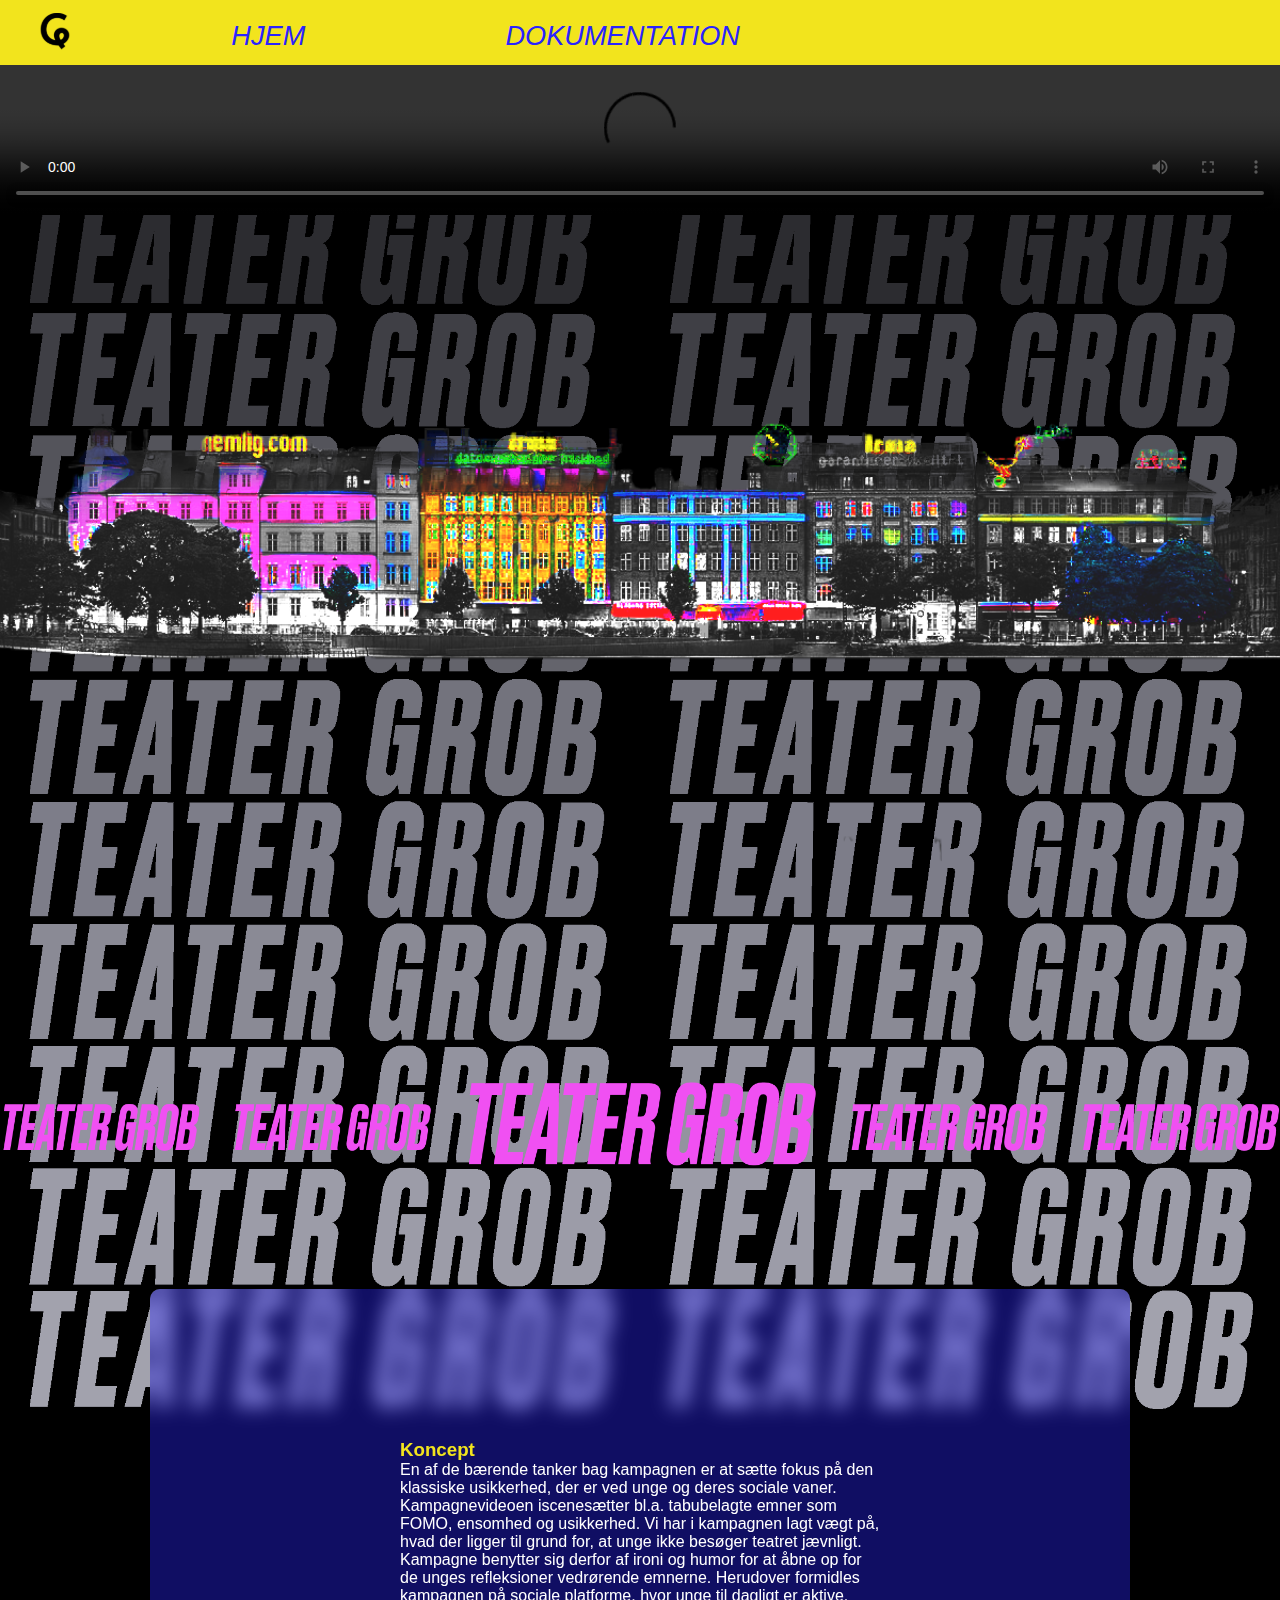
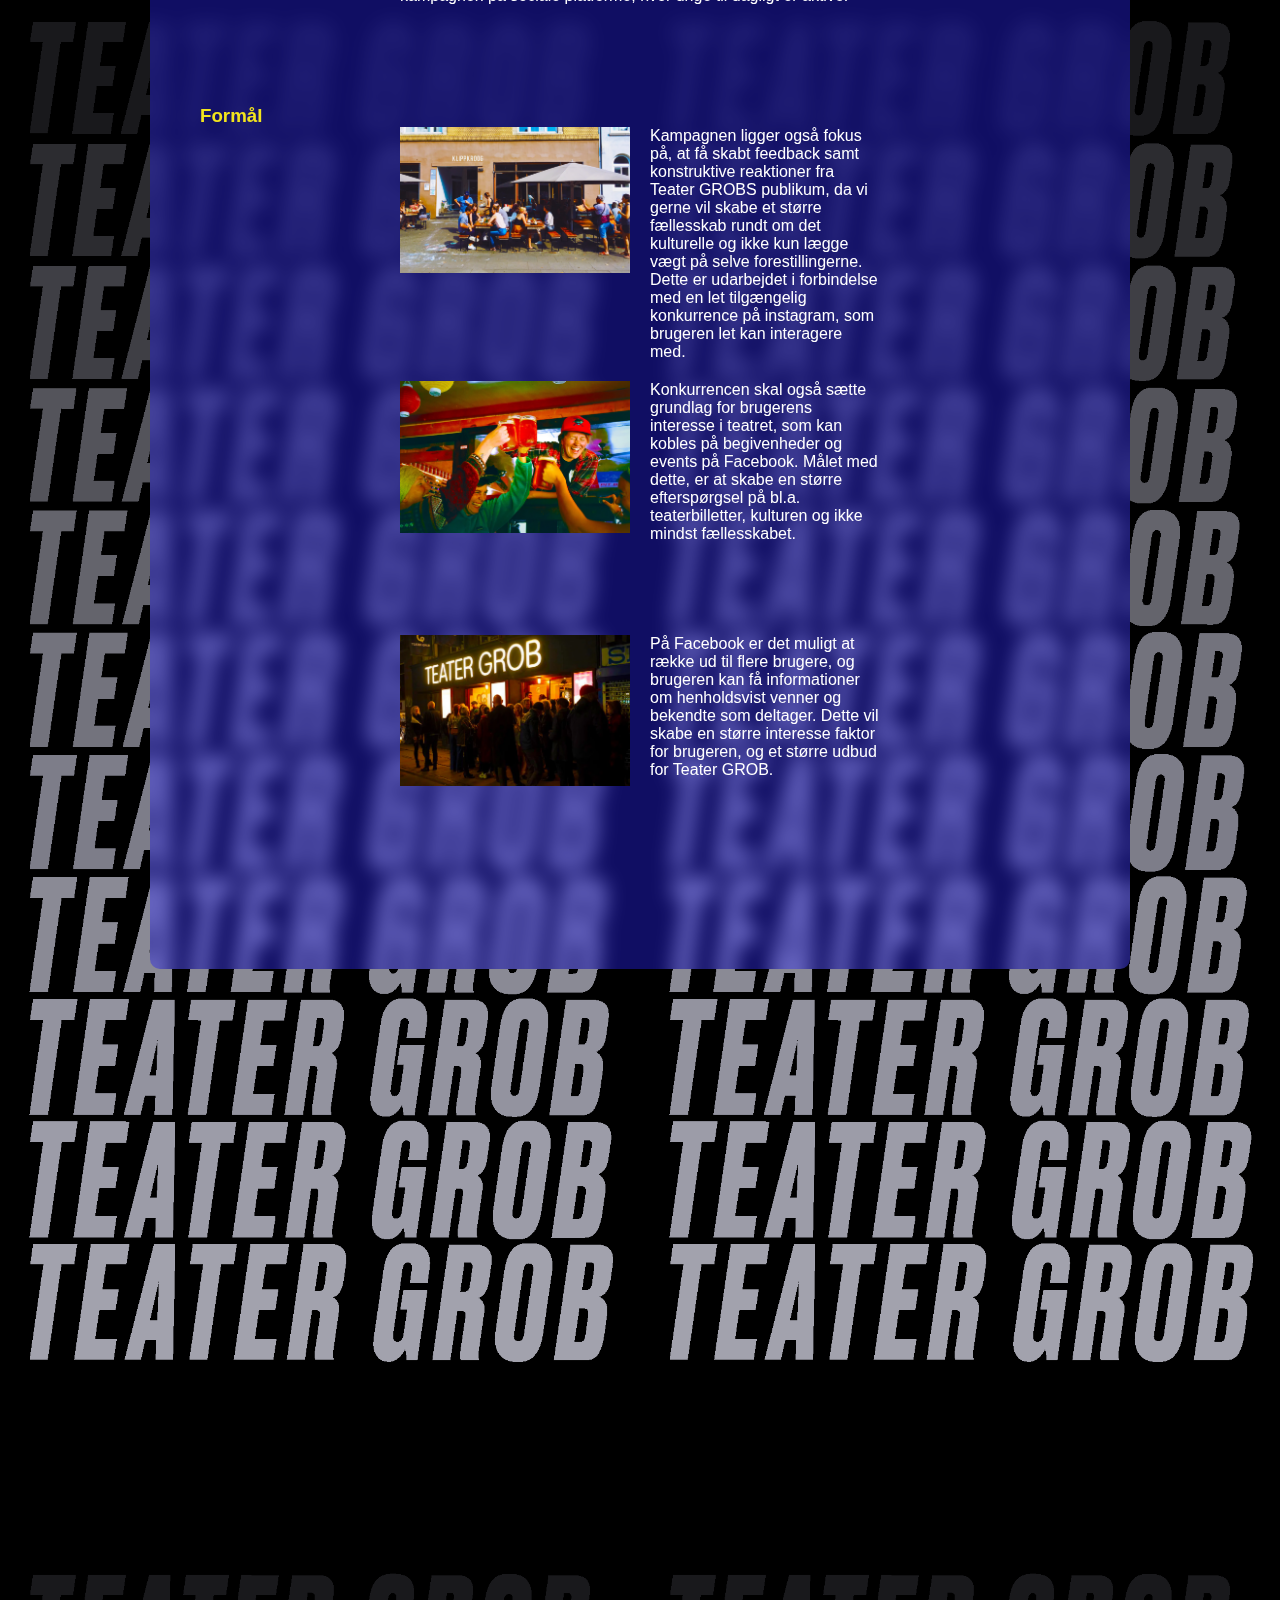
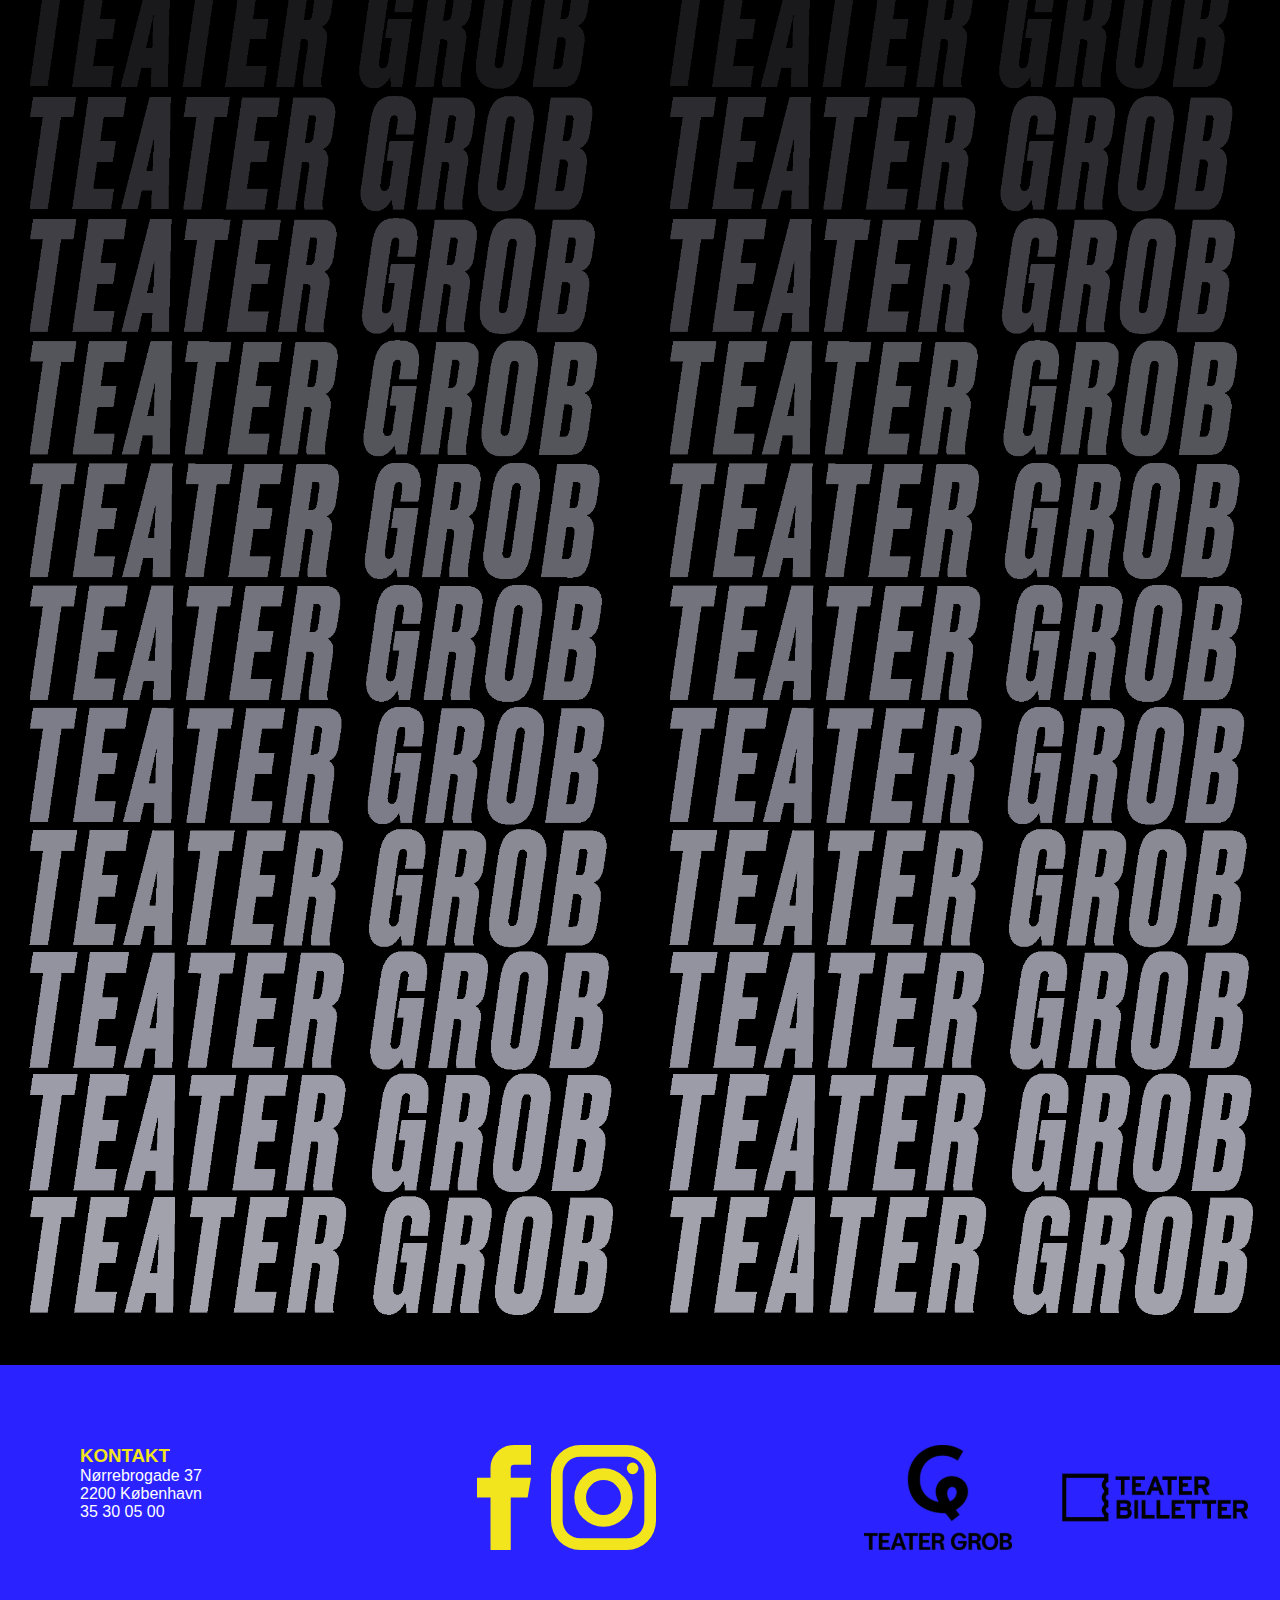
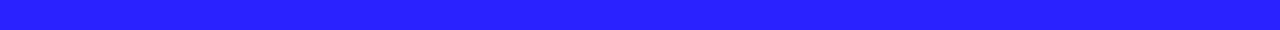
==== index.html @ 8ec913a4 "burgermenu_v2" ====
<!DOCTYPE html>
<html lang="en">
  <head>
    <meta charset="UTF-8" />
    <meta http-equiv="X-UA-Compatible" content="IE=edge" />
    <meta name="viewport" content="width=device-width, initial-scale=1.0" />
    <title>Kampagnesite</title>
    <link rel="stylesheet" href="style.css" />
  </head>
  <body>
    <header class="hiddenHeader">
      <div class="logo">
        <img src="logo.svg" alt="" />
      </div>
      <nav>
        <div id="menuknap">≡</div>
        <ul id="menu" class="hidden">
          <li><a href="index.html">HJEM</a></li>
          <li><a href="dokumentation.html">DOKUMENTATION</a></li>
        </ul>
      </nav>
    </header>

    <section id="kampagne">
      <section id="video">
        <video controls src="kampagne_film.mp4"></video>
        <img src="nbro.png" alt="" />
      </section>

      <img class="titel" src="titel.png" alt="" />

      <section id="indhold">
        <div class="koncept">
          <h3>Koncept</h3>
          <p>
            En af de bærende tanker bag kampagnen er at sætte fokus på den
            klassiske usikkerhed, der er ved unge og deres sociale vaner.
            Kampagnevideoen iscenesætter bl.a. tabubelagte emner som FOMO,
            ensomhed og usikkerhed. Vi har i kampagnen lagt vægt på, hvad der
            ligger til grund for, at unge ikke besøger teatret jævnligt.
            Kampagne benytter sig derfor af ironi og humor for at åbne op for de
            unges refleksioner vedrørende emnerne. Herudover formidles kampagnen
            på sociale platforme, hvor unge til dagligt er aktive.
          </p>
        </div>
        <h3>Formål</h3>
        <div id="container">
          <div class="billede1"><img src="billede1.webp" alt="" /></div>
          <div class="tekst1">
            <p>
              Kampagnen ligger også fokus på, at få skabt feedback samt
              konstruktive reaktioner fra Teater GROBS publikum, da vi gerne vil
              skabe et større fællesskab rundt om det kulturelle og ikke kun
              lægge vægt på selve forestillingerne. Dette er udarbejdet i
              forbindelse med en let tilgængelig konkurrence på instagram, som
              brugeren let kan interagere med.
            </p>
          </div>
          <div class="billede2">
            <img src="billede2.webp" alt="" />
          </div>
          <div class="tekst2">
            <p>
              Konkurrencen skal også sætte grundlag for brugerens interesse i
              teatret, som kan kobles på begivenheder og events på Facebook.
              Målet med dette, er at skabe en større efterspørgsel på bl.a.
              teaterbilletter, kulturen og ikke mindst fællesskabet.
            </p>
          </div>
          <div class="billede3">
            <img src="billede3.webp" alt="" />
          </div>
          <div class="tekst3">
            <p>
              På Facebook er det muligt at række ud til flere brugere, og
              brugeren kan få informationer om henholdsvist venner og bekendte
              som deltager. Dette vil skabe en større interesse faktor for
              brugeren, og et større udbud for Teater GROB.
            </p>
          </div>
        </div>
      </section>
    </section>

    <footer>
      <div id="kontakt">
        <h3>KONTAKT</h3>
        <p>Nørrebrogade 37</p>
        <p>2200 København</p>
        <p>35 30 05 00</p>
      </div>
      <div class="social">
        <img src="facebook2.svg" alt="" />
        <img src="instagram.svg" alt="" />
      </div>
      <div class="logoer">
        <img src="grob_logo.svg" alt="" />
        <img src="teater_billetter.svg" alt="" />
      </div>
    </footer>
    <script src="script.js"></script>
  </body>
</html>
---- style.css ----
/*burgermenu*/
@media (max-width: 600px) {
  .hidden {
    opacity: 0;
    transform: translate(-100%);
  }

  #menu {
    display: inline-block;
    transition: transform 0.3s;
    transform-origin: top right;
  }

  #menuknap {
    font-size: 4rem;
    margin-left: 300px;
  }

  .hiddenHeader {
    height: 80px;
  }
}

@media (min-width: 600px) {
  #menu.hidden {
    transform: translateX(0);
    opacity: 1;
  }

  #menuknap {
    display: none;
  }

  .hiddenHeader {
    height: auto;
  }
}

img {
  max-width: 100%;
}
video {
  max-width: 100%;
}
* {
  margin: 0;
  padding: 0;
  box-sizing: border-box;
}

header {
  display: flex;
  top: 0;
  position: sticky;
  background-color: #f2e41d;
  z-index: 2;
  justify-content: space-between;
}

nav {
  margin-right: 540px;
}

nav ul {
  display: flex;
  list-style-type: none;
  gap: 200px;
  margin-top: 20px;
}

a {
  font-family: Impact, Haettenschweiler, "Arial Narrow Bold", sans-serif;
  font-style: italic;
  text-decoration: none;
  color: #2a23ff;
  font-size: 1.7rem;
}

a:hover {
  font-family: Impact, Haettenschweiler, "Arial Narrow Bold", sans-serif;
  font-style: italic;
  text-decoration: none;
  color: black;
  font-size: 1.7rem;
}

.logo {
  margin-top: 10px;
  margin-bottom: 10px;
  margin-left: 20px;
}

#kampagne {
  width: 100%;
  height: 500vh;
  background-image: url(grob_text.png);
  background-color: black;
  background-size: contain;
  background-size: 50%;
  background-position: 0% 100%;
}
p {
  font-family: "Franklin Gothic Medium", "Arial Narrow", Arial, sans-serif;
}

#video img {
  width: 100%;
}

#video video {
  width: 100%;
}

.titel {
  margin-bottom: 100px;
}
#indhold {
  background-color: rgba(42, 35, 255, 0.8);
  backdrop-filter: blur(10px);
  backdrop-filter: brightness(-16px);
  margin-left: 50px;
  margin-right: 50px;
  padding-bottom: 100px;
  border-radius: 20px;
  padding: 50px;
}
@media (min-width: 900px) {
  #indhold {
    background-color: rgba(42, 35, 255, 0.39);
    backdrop-filter: blur(10px);
    backdrop-filter: brightness(-16px);
    margin-left: 150px;
    margin-right: 150px;
    padding-bottom: 100px;
    border-radius: 10px;
  }

  .koncept {
    padding-bottom: 100px;
    padding-top: 100px;
    padding-left: 200px;
    padding-right: 200px;
  }

  #container {
    display: grid;
    grid-template-columns: 1fr 1fr;
    grid-template-rows: 1fr 1fr 1fr;
    margin-left: 200px;
    margin-right: 200px;
    gap: 20px;
  }
  .billede1 {
    grid-column: 1/2;
    grid-row: 1/2;
  }
  .tekst1 {
    grid-column: 2/3;
    grid-row: 1/2;
  }

  .billede2 {
    grid-column: 1/2;
    grid-row: 2/3;
  }
  .tekst2 {
    grid-column: 2/3;
    grid-row: 2/3;
  }
  .billede3 {
    grid-column: 1/2;
    grid-row: 3/4;
  }
  .tekst3 {
    grid-column: 2/3;
    grid-row: 3/4;
  }
}
footer {
  background-color: #2a23ff;
  padding: 80px;
  color: #f2e41d;
  display: flex;
  justify-content: space-between;
}

.social {
  width: 10%;
  display: flex;
  gap: 20px;
}

.logoer {
  display: flex;
  width: 30%;
  padding-right: 150px;
  gap: 50px;
}

h3 {
  font-family: Impact, Haettenschweiler, "Arial Narrow Bold", sans-serif;

  color: #f2e41d;
}

p {
  color: white;
}
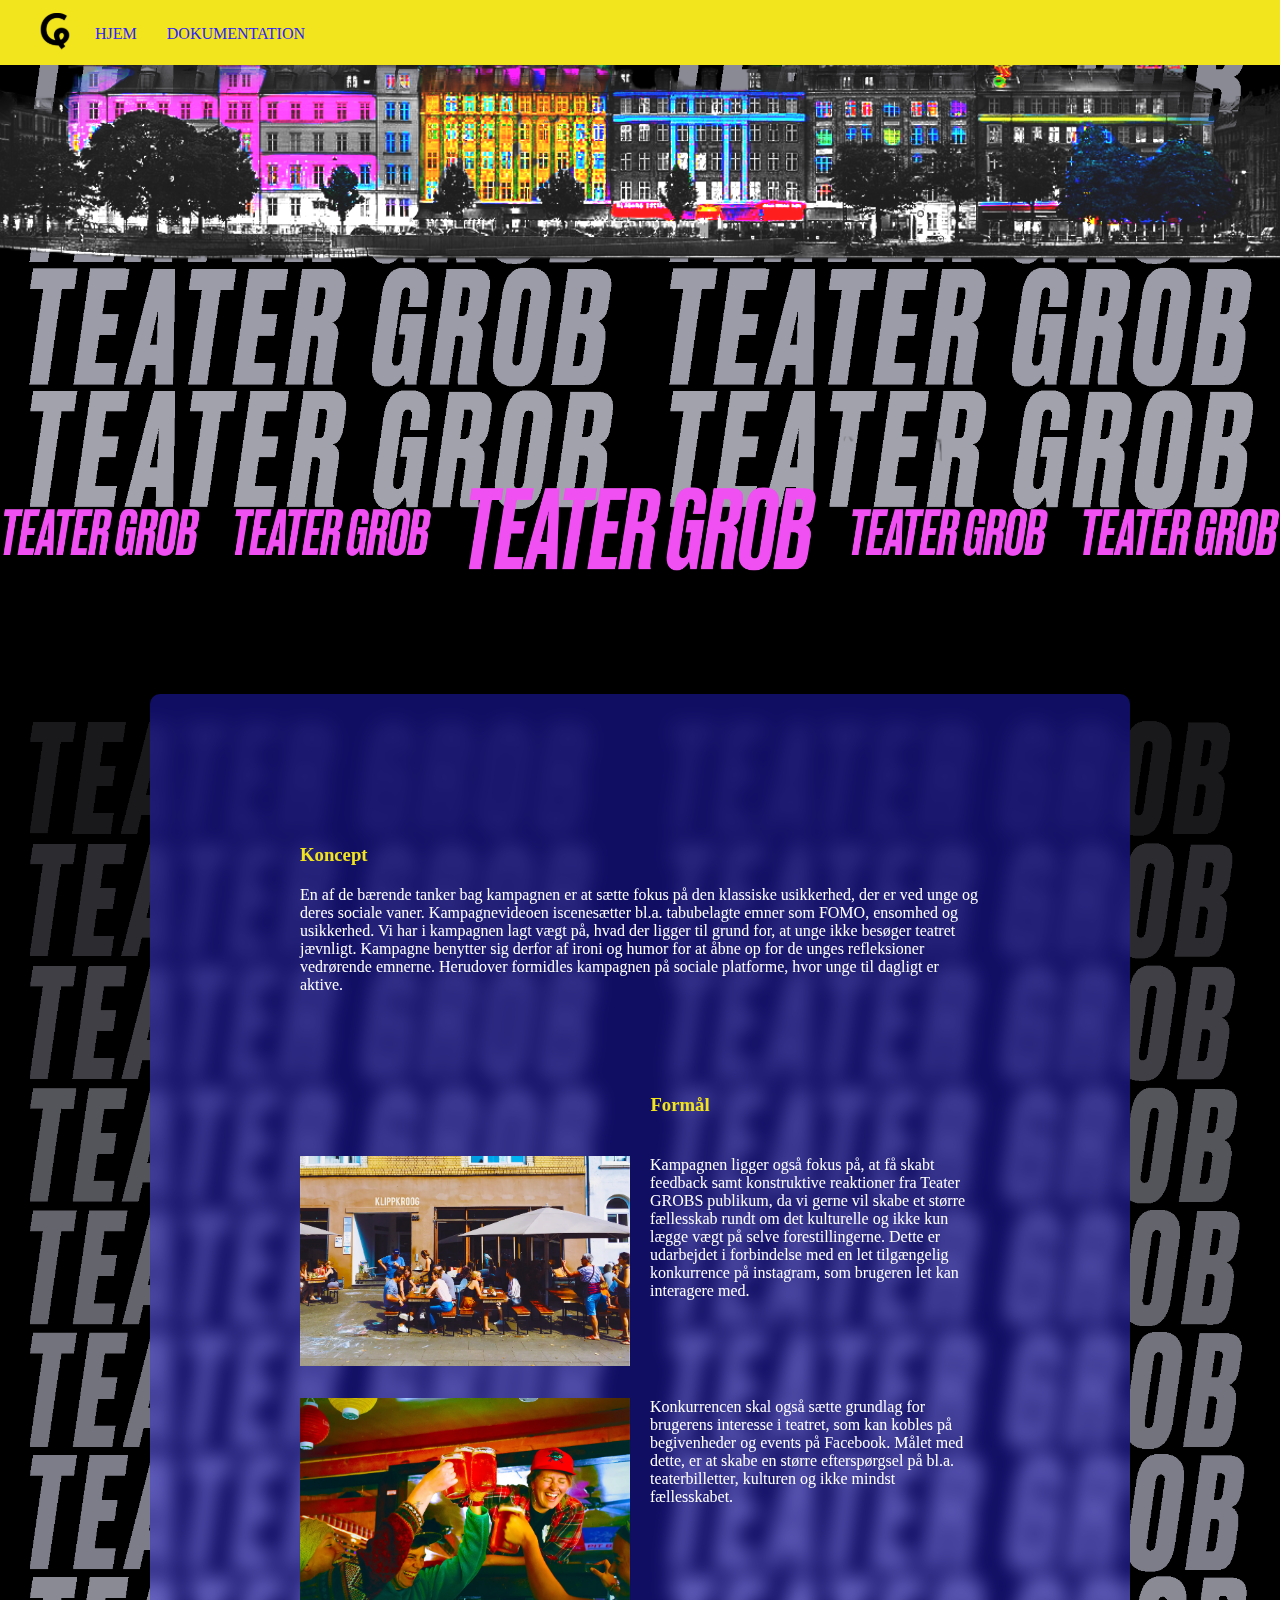
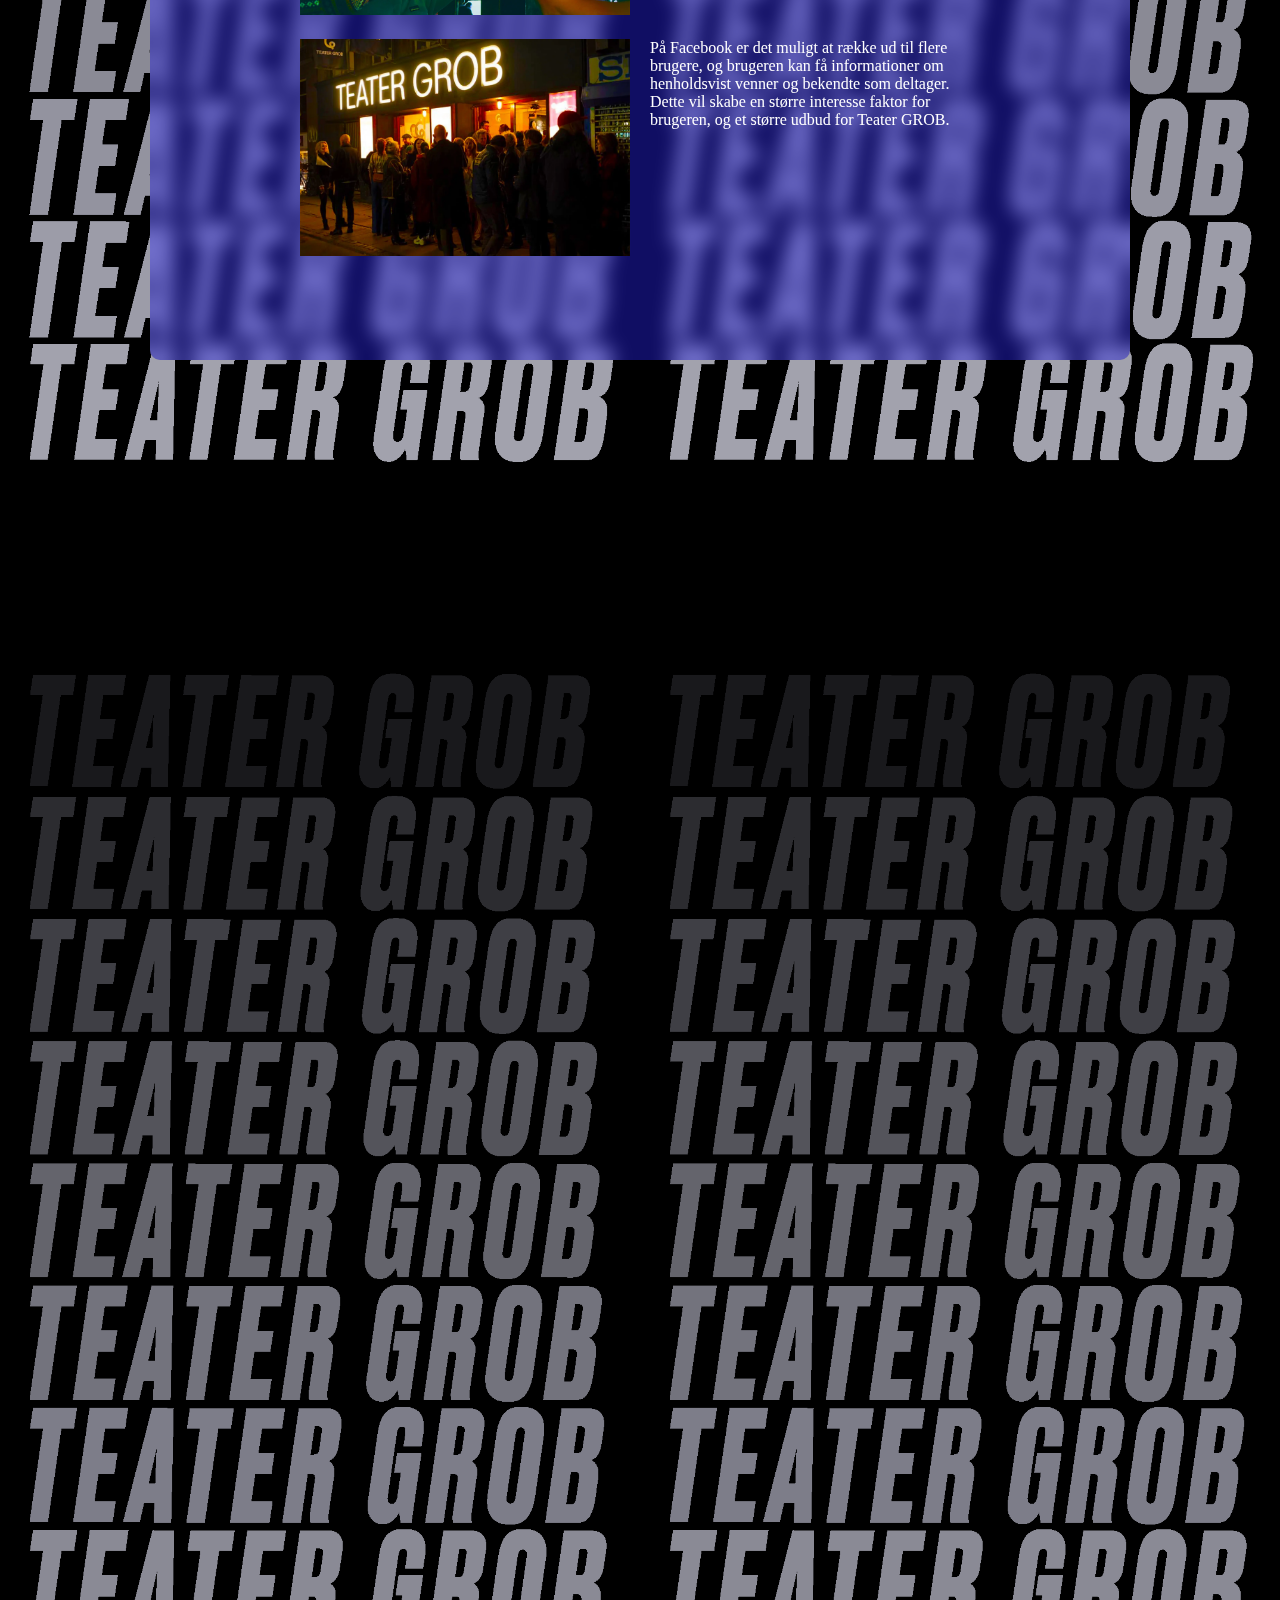
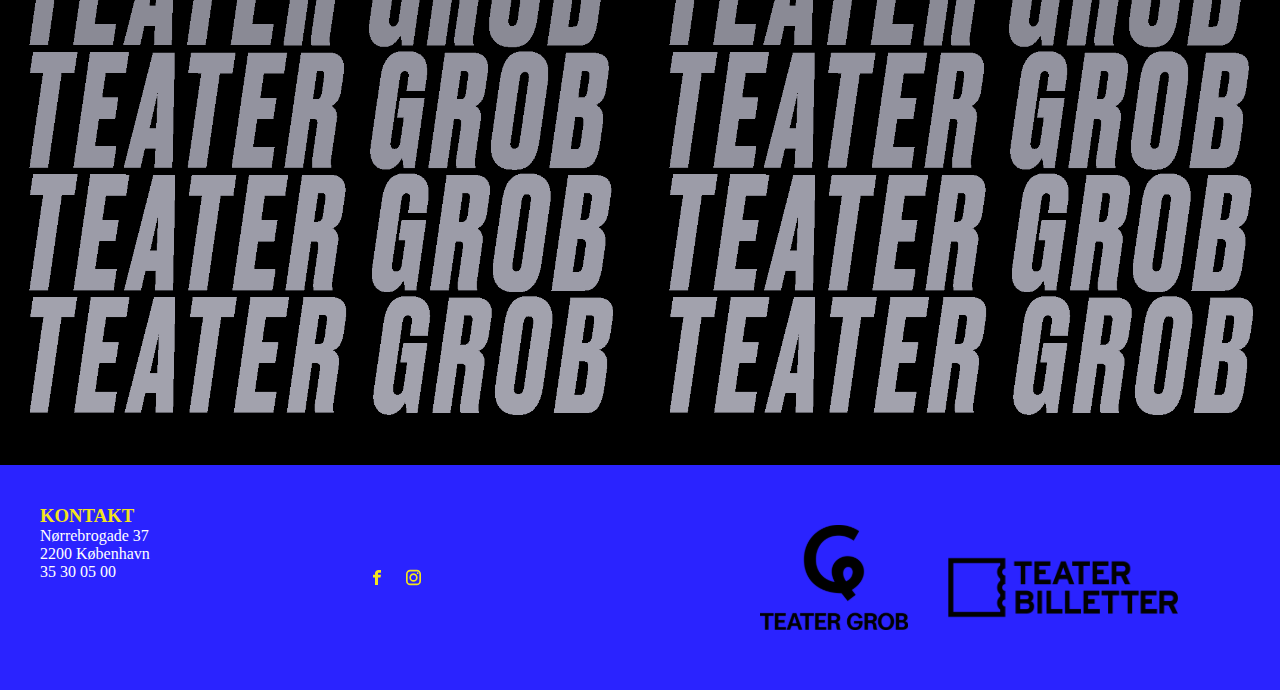
==== commit 5a70b40d: "layout" ====
--- a/index.html
+++ b/index.html
@@ -8,7 +8,7 @@
     <link rel="stylesheet" href="style.css" />
   </head>
   <body>
-    <header class="hiddenHeader">
+    <header>
       <div class="logo">
         <img src="logo.svg" alt="" />
       </div>
@@ -23,8 +23,8 @@
 
     <section id="kampagne">
       <section id="video">
-        <video controls src="kampagne_film.mp4"></video>
-        <img src="nbro.png" alt="" />
+        <video autoplay loop src="kampagne_film.mp4"></video>
+        <img class="splash" src="nbro.png" alt="" />
       </section>
 
       <img class="titel" src="titel.png" alt="" />
@@ -43,7 +43,7 @@
             på sociale platforme, hvor unge til dagligt er aktive.
           </p>
         </div>
-        <h3>Formål</h3>
+        <h3 class="formal">Formål</h3>
         <div id="container">
           <div class="billede1"><img src="billede1.webp" alt="" /></div>
           <div class="tekst1">
@@ -90,12 +90,13 @@
         <p>35 30 05 00</p>
       </div>
       <div class="social">
-        <img src="facebook2.svg" alt="" />
-        <img src="instagram.svg" alt="" />
+        <img class="face" src="facebook2.svg" alt="" />
+        <img class="insta" src="instagram.svg" alt="" />
       </div>
+
       <div class="logoer">
-        <img src="grob_logo.svg" alt="" />
-        <img src="teater_billetter.svg" alt="" />
+        <img class="logo1" src="grob_logo.svg" alt="" />
+        <img class="logo2" src="teater_billetter.svg" alt="" />
       </div>
     </footer>
     <script src="script.js"></script>
--- a/style.css
+++ b/style.css
@@ -10,15 +10,6 @@
     transition: transform 0.3s;
     transform-origin: top right;
   }
-
-  #menuknap {
-    font-size: 4rem;
-    margin-left: 300px;
-  }
-
-  .hiddenHeader {
-    height: 80px;
-  }
 }
 
 @media (min-width: 600px) {
@@ -29,10 +20,6 @@
 
   #menuknap {
     display: none;
-  }
-
-  .hiddenHeader {
-    height: auto;
   }
 }
 
@@ -54,34 +41,18 @@
   position: sticky;
   background-color: #f2e41d;
   z-index: 2;
-  justify-content: space-between;
-}
-
-nav {
-  margin-right: 540px;
 }
 
 nav ul {
   display: flex;
   list-style-type: none;
-  gap: 200px;
-  margin-top: 20px;
+  gap: 30px;
+  margin-top: 25px;
 }
 
 a {
-  font-family: Impact, Haettenschweiler, "Arial Narrow Bold", sans-serif;
-  font-style: italic;
   text-decoration: none;
   color: #2a23ff;
-  font-size: 1.7rem;
-}
-
-a:hover {
-  font-family: Impact, Haettenschweiler, "Arial Narrow Bold", sans-serif;
-  font-style: italic;
-  text-decoration: none;
-  color: black;
-  font-size: 1.7rem;
 }
 
 .logo {
@@ -92,19 +63,18 @@
 
 #kampagne {
   width: 100%;
-  height: 500vh;
+  height: 300vh;
   background-image: url(grob_text.png);
   background-color: black;
   background-size: contain;
   background-size: 50%;
   background-position: 0% 100%;
 }
-p {
-  font-family: "Franklin Gothic Medium", "Arial Narrow", Arial, sans-serif;
-}
-
-#video img {
+
+.splash {
   width: 100%;
+  margin-top: -150px;
+  position: relative;
 }
 
 #video video {
@@ -113,9 +83,10 @@
 
 .titel {
   margin-bottom: 100px;
+  margin-top: -300px;
 }
 #indhold {
-  background-color: rgba(42, 35, 255, 0.8);
+  background-color: rgba(42, 35, 255, 0.39);
   backdrop-filter: blur(10px);
   backdrop-filter: brightness(-16px);
   margin-left: 50px;
@@ -125,6 +96,20 @@
   padding: 50px;
 }
 @media (min-width: 900px) {
+  #kampagne {
+    width: 100%;
+    height: 400vh;
+    background-image: url(grob_text.png);
+    background-color: black;
+    background-size: contain;
+    background-size: 50%;
+    background-position: 0% 100%;
+  }
+  .splash {
+    width: 100%;
+    margin-top: -400px;
+    position: relative;
+  }
   #indhold {
     background-color: rgba(42, 35, 255, 0.39);
     backdrop-filter: blur(10px);
@@ -138,16 +123,25 @@
   .koncept {
     padding-bottom: 100px;
     padding-top: 100px;
-    padding-left: 200px;
-    padding-right: 200px;
+    padding-left: 100px;
+    padding-right: 100px;
+  }
+  .koncept h3 {
+    padding-bottom: 20px;
+  }
+
+  .formal {
+    text-align: center;
+    padding-left: 80px;
+    padding-bottom: 40px;
   }
 
   #container {
     display: grid;
     grid-template-columns: 1fr 1fr;
     grid-template-rows: 1fr 1fr 1fr;
-    margin-left: 200px;
-    margin-right: 200px;
+    margin-left: 100px;
+    margin-right: 100px;
     gap: 20px;
   }
   .billede1 {
@@ -176,30 +170,102 @@
     grid-row: 3/4;
   }
 }
+@media (max-width: 900px) {
+  .formal {
+    padding-top: 80px;
+    padding-bottom: 10px;
+  }
+
+  .koncept h3 {
+    padding-bottom: 10px;
+  }
+  .billede1 {
+    padding-top: 20px;
+  }
+  .tekst1 {
+    padding-top: 10px;
+  }
+
+  .billede2 {
+    padding-top: 50px;
+  }
+  .tekst2 {
+    padding-top: 10px;
+  }
+  .billede3 {
+    padding-top: 50px;
+  }
+  .tekst3 {
+    padding-top: 10px;
+  }
+}
+
+@media (min-width: 900px) {
+  footer {
+    background-color: #2a23ff;
+    padding: 80px;
+    color: #f2e41d;
+    display: flex;
+    justify-content: space-between;
+  }
+
+  .kontakt {
+    margin-top: 20px;
+  }
+
+  .social {
+    display: flex;
+    gap: 15px;
+    margin-left: -10px;
+  }
+
+  .face {
+    width: 20%;
+  }
+
+  .insta {
+    width: 40%;
+  }
+
+  .logoer {
+    display: flex;
+    padding-right: 250px;
+    gap: 40px;
+  }
+}
+
 footer {
   background-color: #2a23ff;
-  padding: 80px;
+  padding: 40px;
   color: #f2e41d;
+}
+
+#kontakt {
+  padding-bottom: 20px;
+}
+
+.social {
+}
+
+.face {
+  width: 5%;
+}
+
+.insta {
+  width: 10%;
+  margin-left: 10px;
+}
+.logoer {
+  width: 40%;
+  margin-top: 20px;
   display: flex;
-  justify-content: space-between;
-}
-
-.social {
-  width: 10%;
-  display: flex;
-  gap: 20px;
-}
-
-.logoer {
-  display: flex;
-  width: 30%;
-  padding-right: 150px;
-  gap: 50px;
-}
-
+  gap: 40px;
+}
+
+.logo1 {
+  margin-bottom: 20px;
+}
 h3 {
-  font-family: Impact, Haettenschweiler, "Arial Narrow Bold", sans-serif;
-
   color: #f2e41d;
 }
 
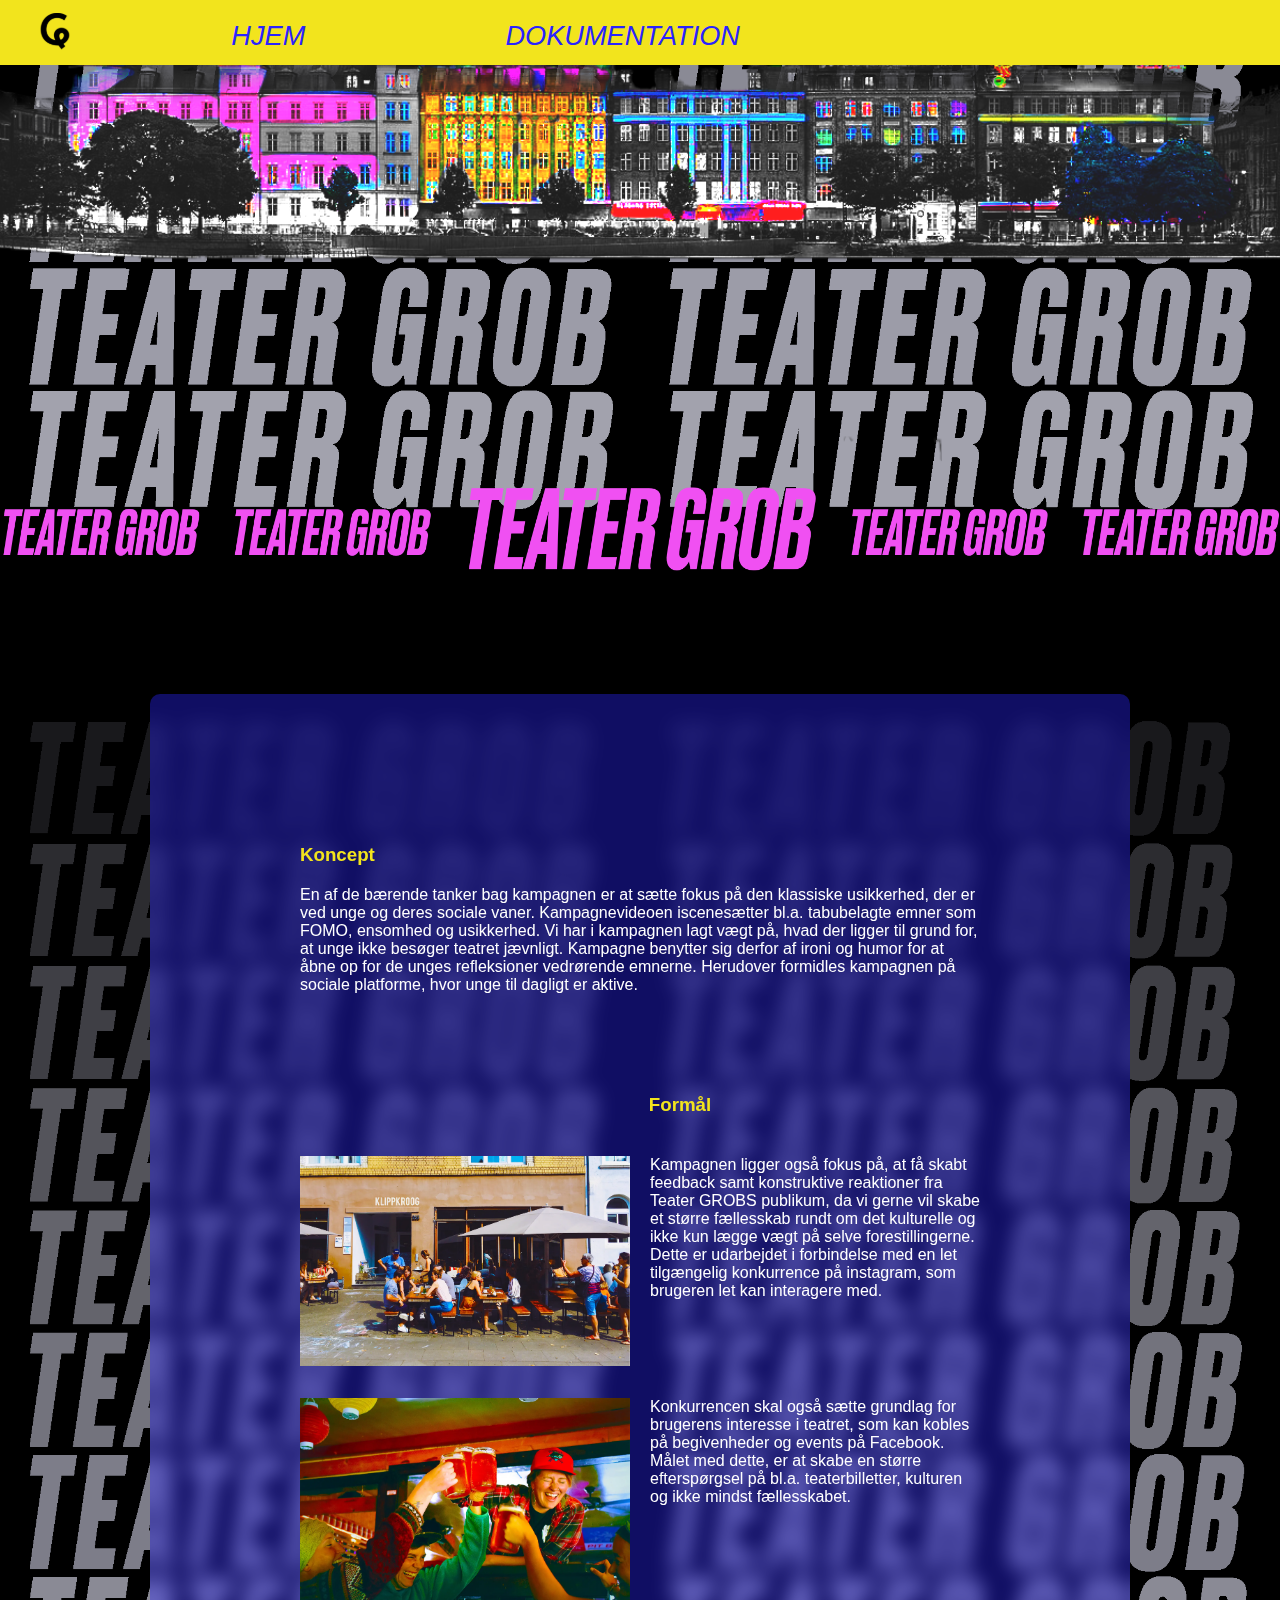
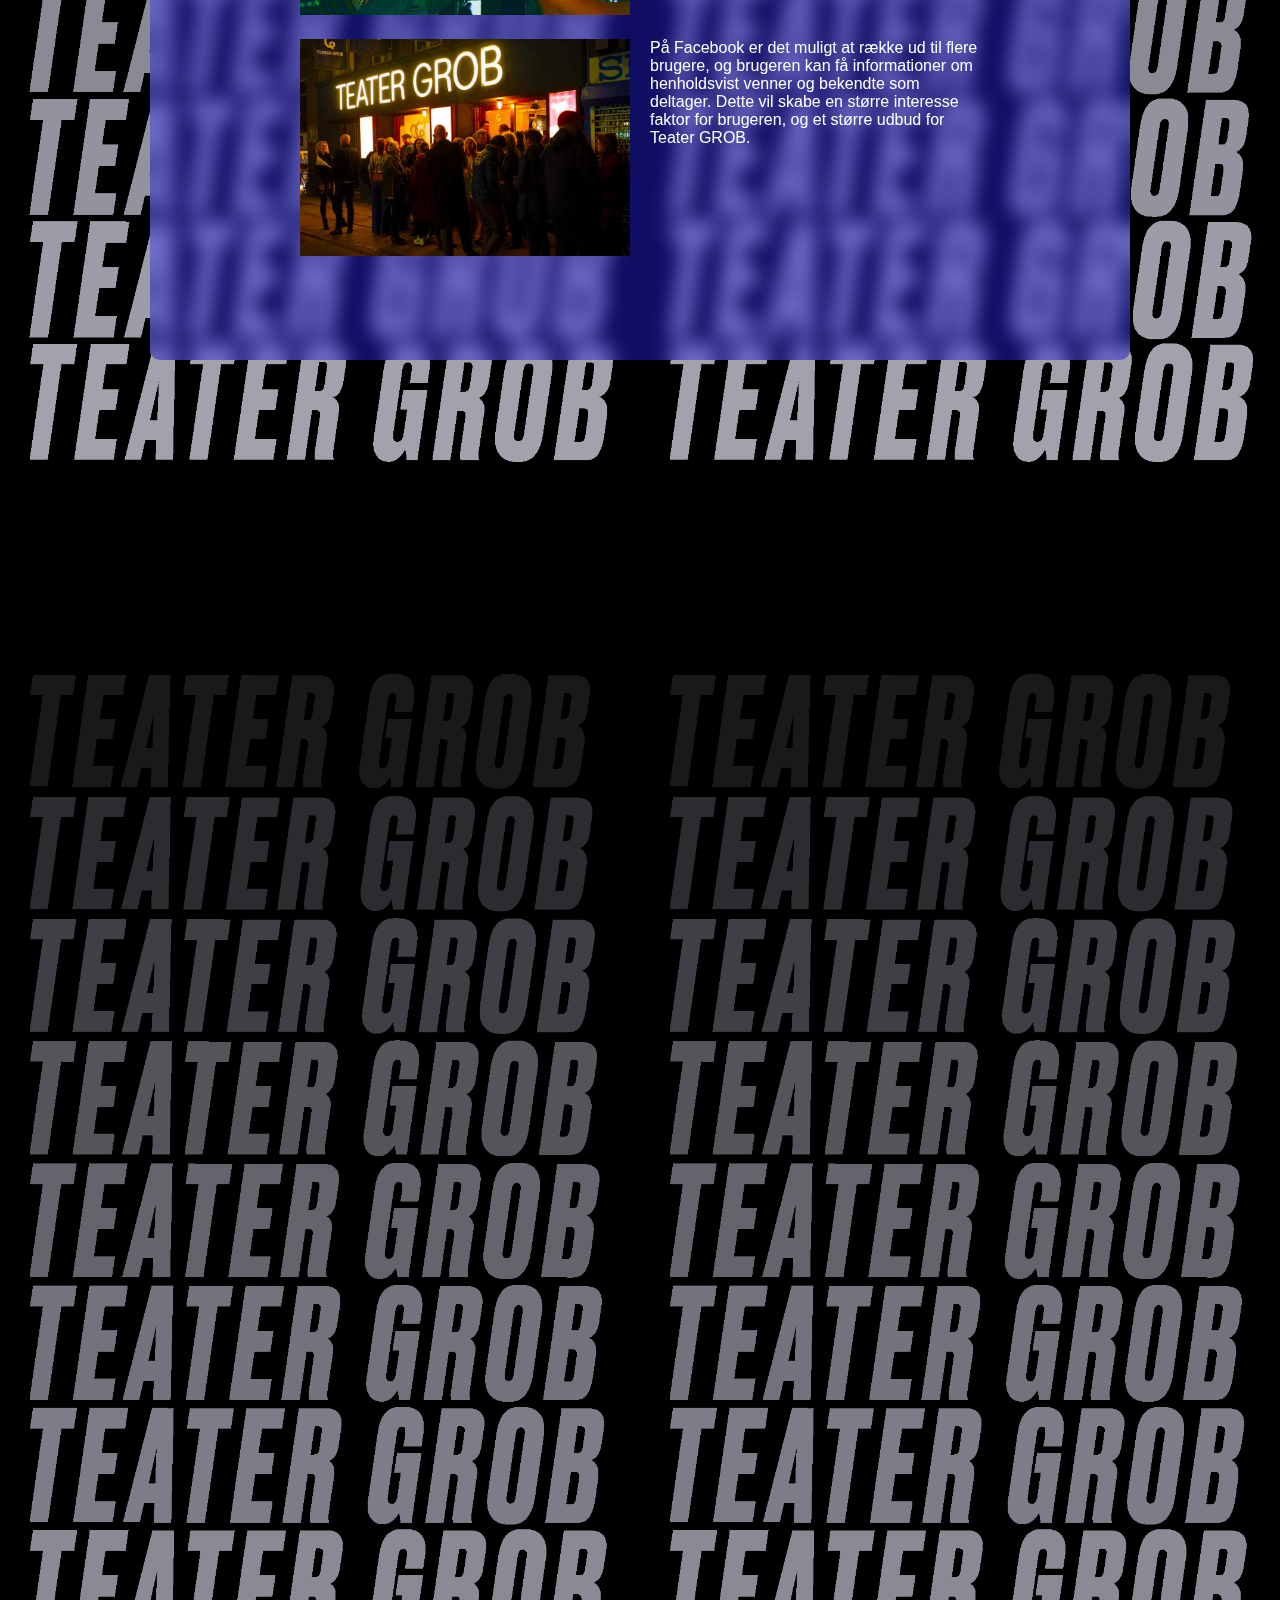
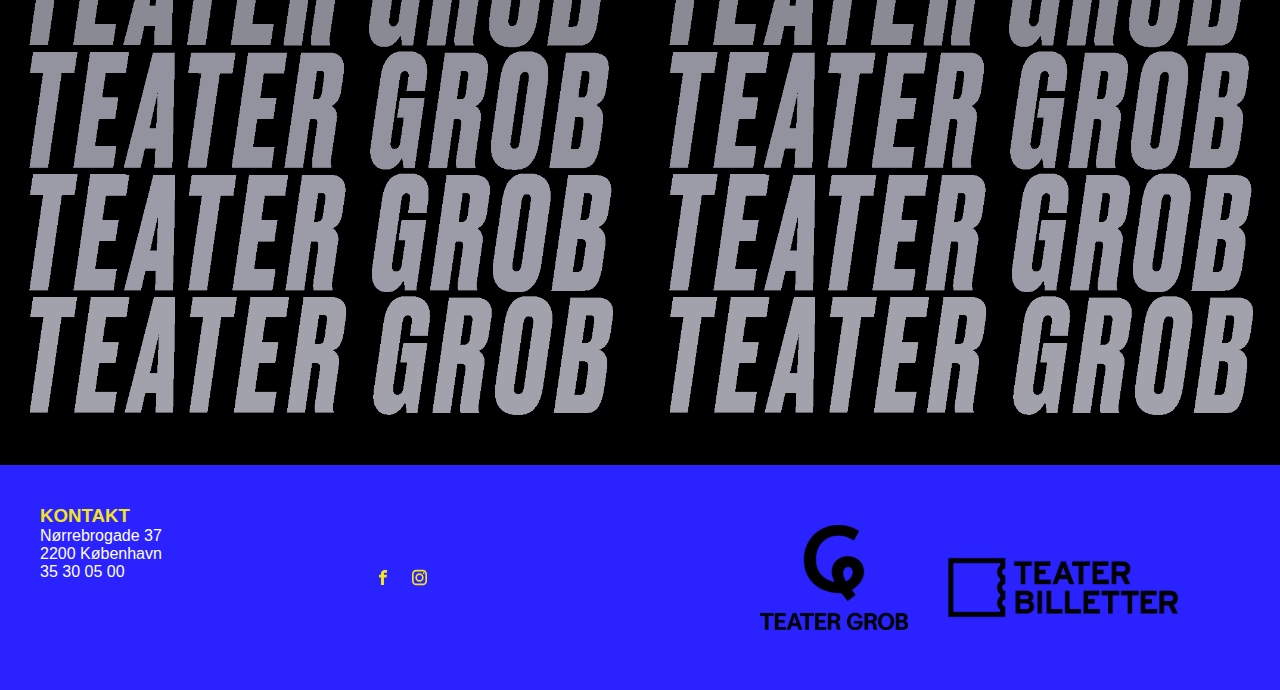
==== commit 4a25cea9: "Merge branch 'master' of https://github.com/Robi1926/brugercentreret_design" ====
--- a/index.html
+++ b/index.html
@@ -8,7 +8,7 @@
     <link rel="stylesheet" href="style.css" />
   </head>
   <body>
-    <header>
+    <header class="hiddenHeader">
       <div class="logo">
         <img src="logo.svg" alt="" />
       </div>
--- a/style.css
+++ b/style.css
@@ -10,6 +10,15 @@
     transition: transform 0.3s;
     transform-origin: top right;
   }
+
+  #menuknap {
+    font-size: 4rem;
+    margin-left: 300px;
+  }
+
+  .hiddenHeader {
+    height: 80px;
+  }
 }
 
 @media (min-width: 600px) {
@@ -20,6 +29,10 @@
 
   #menuknap {
     display: none;
+  }
+
+  .hiddenHeader {
+    height: auto;
   }
 }
 
@@ -41,18 +54,34 @@
   position: sticky;
   background-color: #f2e41d;
   z-index: 2;
+  justify-content: space-between;
+}
+
+nav {
+  margin-right: 540px;
 }
 
 nav ul {
   display: flex;
   list-style-type: none;
-  gap: 30px;
-  margin-top: 25px;
+  gap: 200px;
+  margin-top: 20px;
 }
 
 a {
+  font-family: Impact, Haettenschweiler, "Arial Narrow Bold", sans-serif;
+  font-style: italic;
   text-decoration: none;
   color: #2a23ff;
+  font-size: 1.7rem;
+}
+
+a:hover {
+  font-family: Impact, Haettenschweiler, "Arial Narrow Bold", sans-serif;
+  font-style: italic;
+  text-decoration: none;
+  color: black;
+  font-size: 1.7rem;
 }
 
 .logo {
@@ -69,6 +98,9 @@
   background-size: contain;
   background-size: 50%;
   background-position: 0% 100%;
+}
+p {
+  font-family: "Franklin Gothic Medium", "Arial Narrow", Arial, sans-serif;
 }
 
 .splash {
@@ -266,6 +298,8 @@
   margin-bottom: 20px;
 }
 h3 {
+  font-family: Impact, Haettenschweiler, "Arial Narrow Bold", sans-serif;
+
   color: #f2e41d;
 }
 
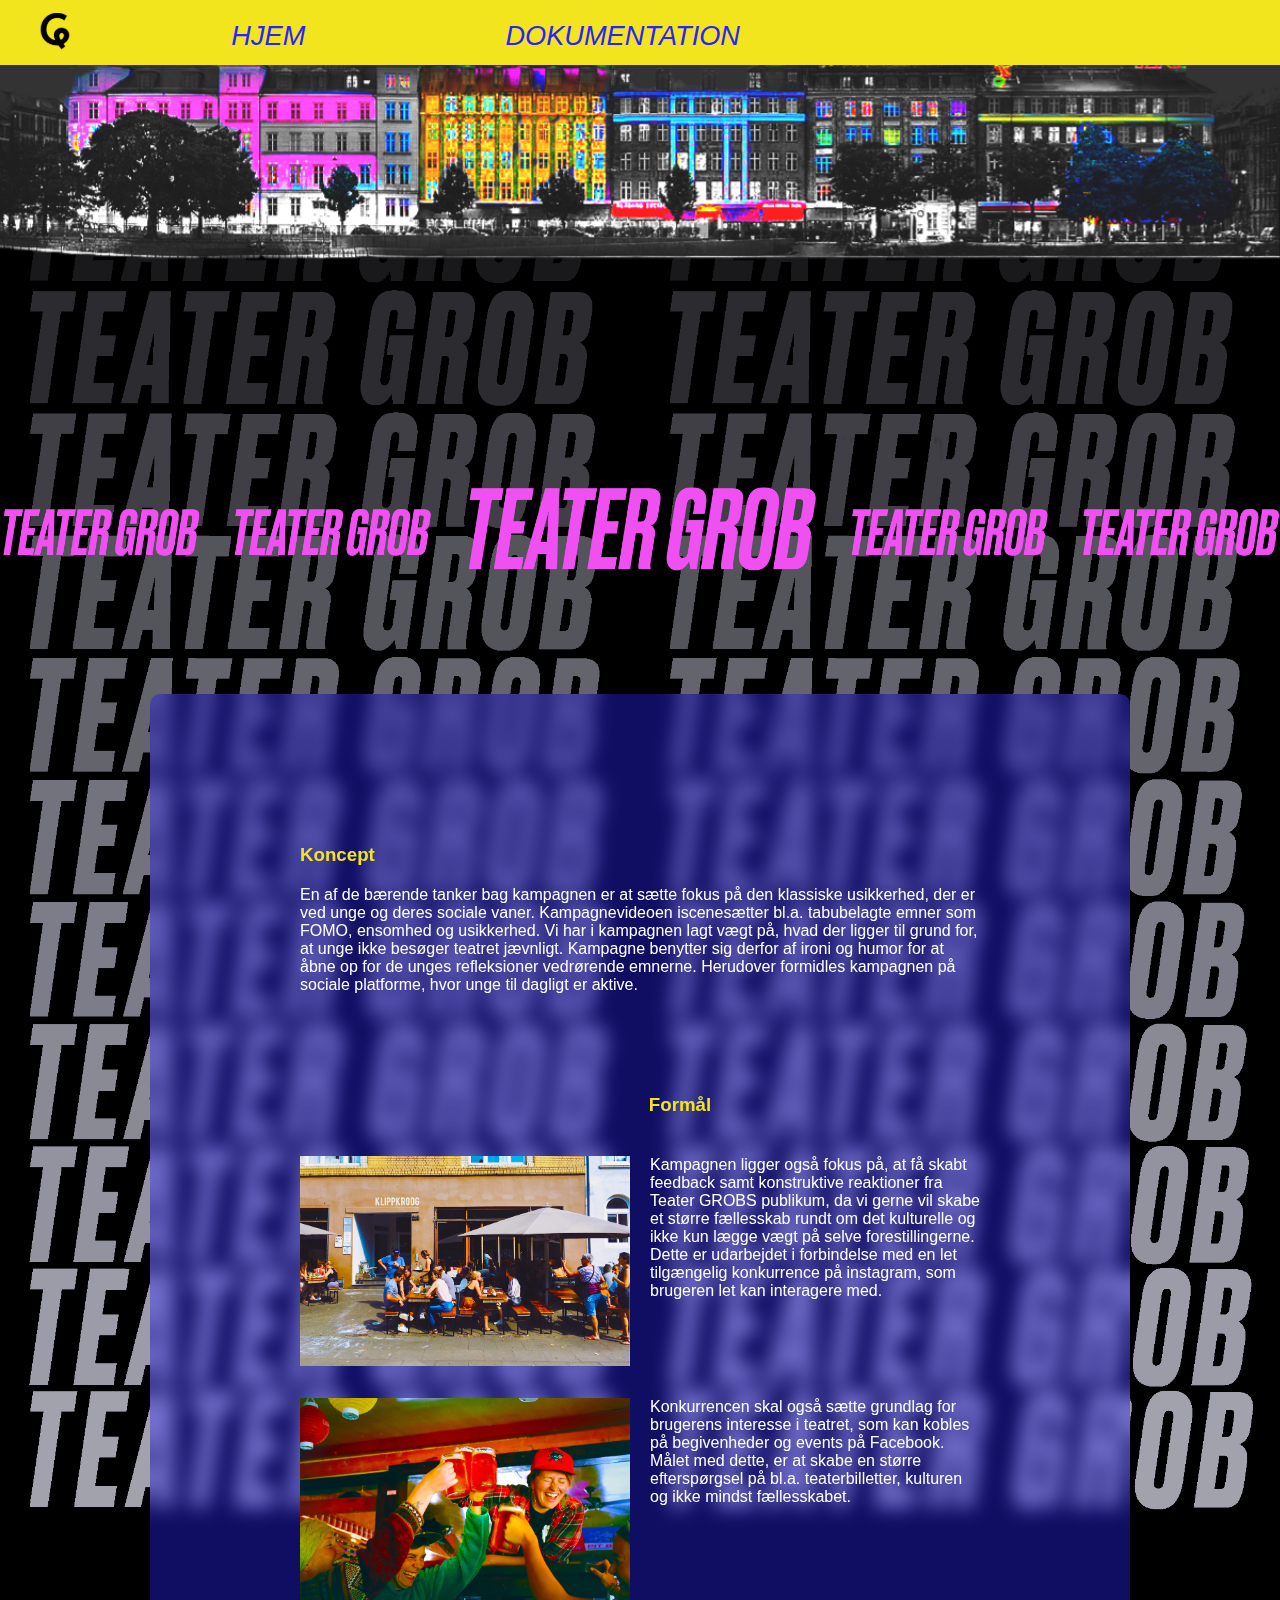
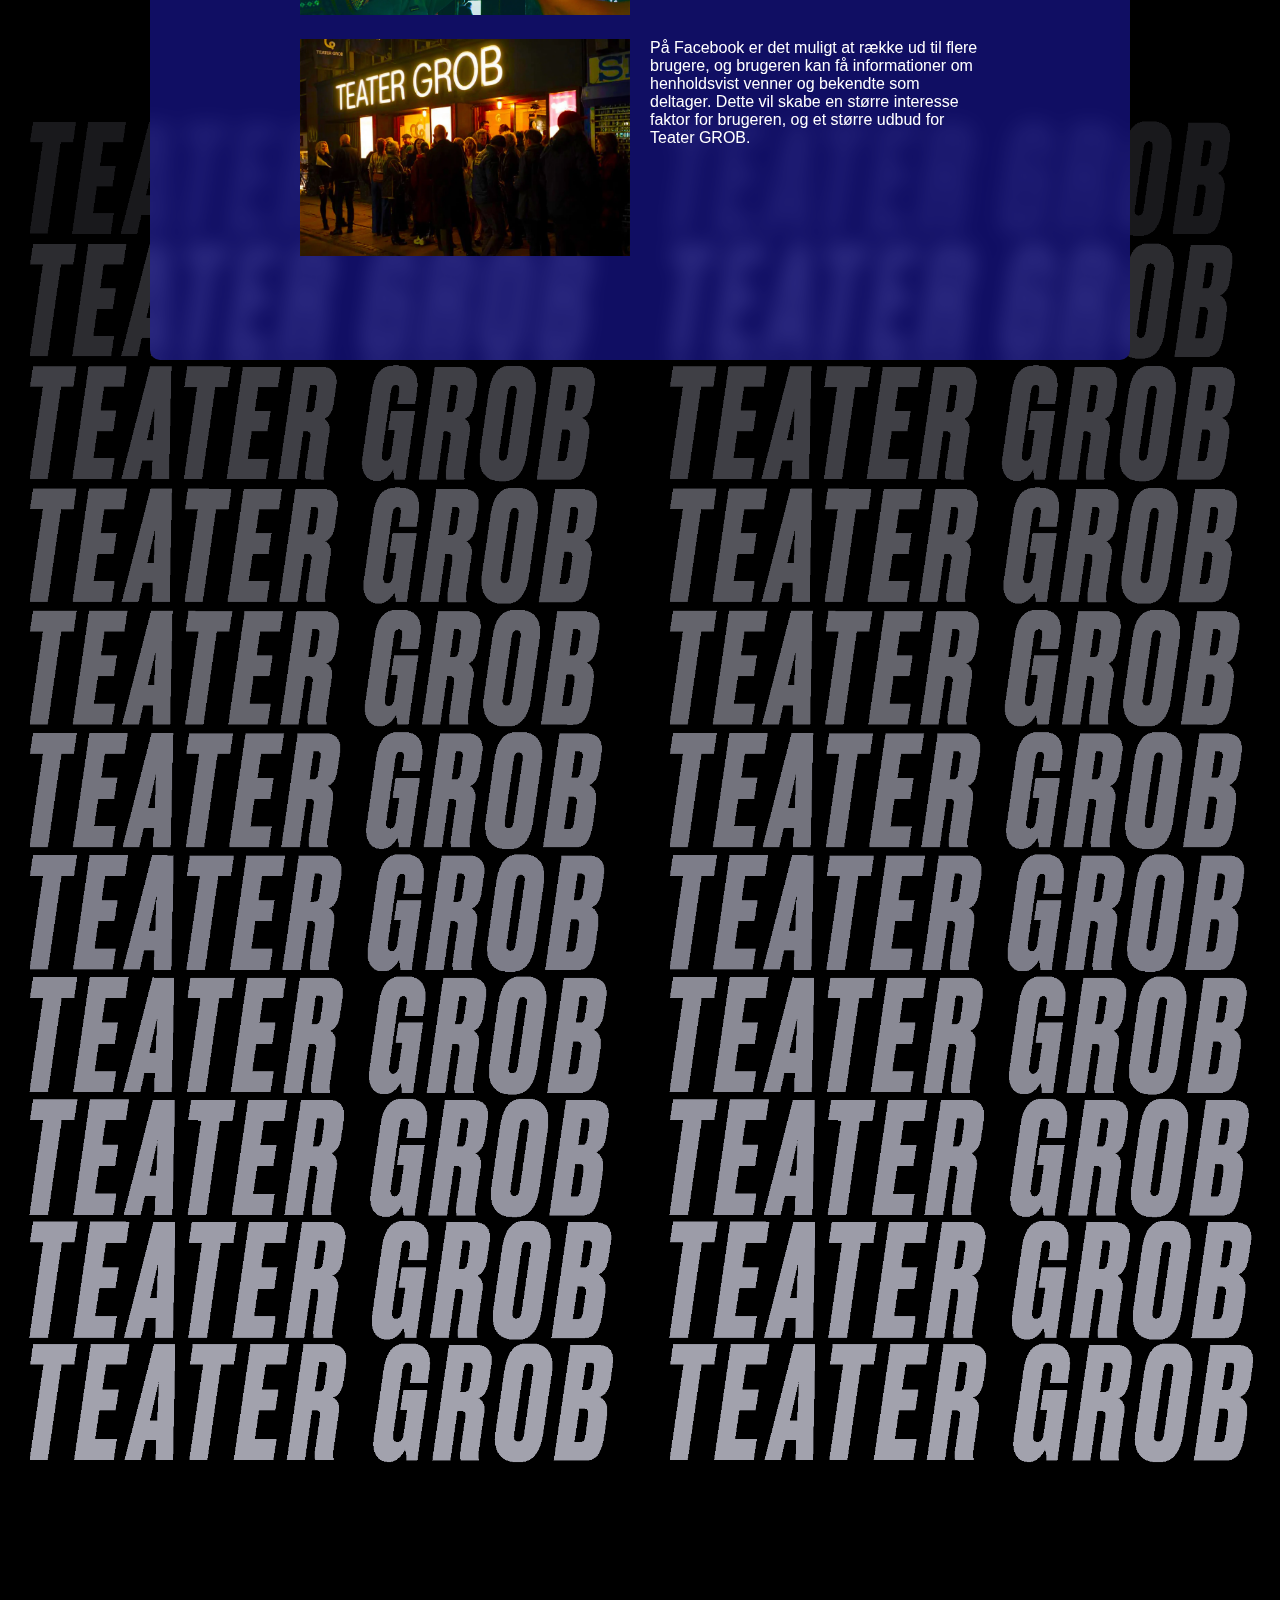
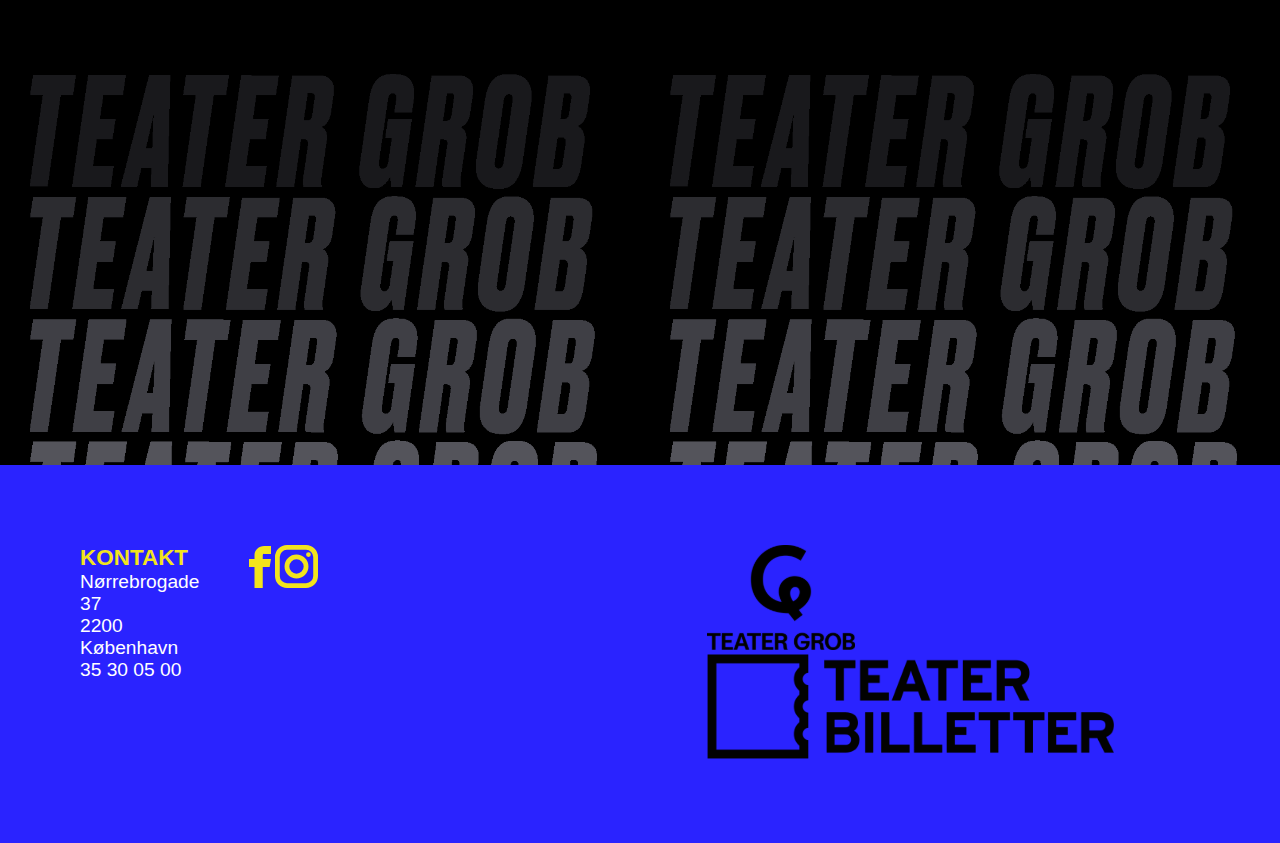
==== commit 0945d893: "footer" ====
--- a/index.html
+++ b/index.html
@@ -23,62 +23,64 @@
 
     <section id="kampagne">
       <section id="video">
-        <video autoplay loop src="kampagne_film.mp4"></video>
+        <video controls src="kampagne_film.mp4"></video>
         <img class="splash" src="nbro.png" alt="" />
       </section>
 
-      <img class="titel" src="titel.png" alt="" />
+      <section class="baggrund">
+        <img class="titel" src="titel.png" alt="" />
 
-      <section id="indhold">
-        <div class="koncept">
-          <h3>Koncept</h3>
-          <p>
-            En af de bærende tanker bag kampagnen er at sætte fokus på den
-            klassiske usikkerhed, der er ved unge og deres sociale vaner.
-            Kampagnevideoen iscenesætter bl.a. tabubelagte emner som FOMO,
-            ensomhed og usikkerhed. Vi har i kampagnen lagt vægt på, hvad der
-            ligger til grund for, at unge ikke besøger teatret jævnligt.
-            Kampagne benytter sig derfor af ironi og humor for at åbne op for de
-            unges refleksioner vedrørende emnerne. Herudover formidles kampagnen
-            på sociale platforme, hvor unge til dagligt er aktive.
-          </p>
-        </div>
-        <h3 class="formal">Formål</h3>
-        <div id="container">
-          <div class="billede1"><img src="billede1.webp" alt="" /></div>
-          <div class="tekst1">
+        <section id="indhold">
+          <div class="koncept">
+            <h3>Koncept</h3>
             <p>
-              Kampagnen ligger også fokus på, at få skabt feedback samt
-              konstruktive reaktioner fra Teater GROBS publikum, da vi gerne vil
-              skabe et større fællesskab rundt om det kulturelle og ikke kun
-              lægge vægt på selve forestillingerne. Dette er udarbejdet i
-              forbindelse med en let tilgængelig konkurrence på instagram, som
-              brugeren let kan interagere med.
+              En af de bærende tanker bag kampagnen er at sætte fokus på den
+              klassiske usikkerhed, der er ved unge og deres sociale vaner.
+              Kampagnevideoen iscenesætter bl.a. tabubelagte emner som FOMO,
+              ensomhed og usikkerhed. Vi har i kampagnen lagt vægt på, hvad der
+              ligger til grund for, at unge ikke besøger teatret jævnligt.
+              Kampagne benytter sig derfor af ironi og humor for at åbne op for
+              de unges refleksioner vedrørende emnerne. Herudover formidles
+              kampagnen på sociale platforme, hvor unge til dagligt er aktive.
             </p>
           </div>
-          <div class="billede2">
-            <img src="billede2.webp" alt="" />
+          <h3 class="formal">Formål</h3>
+          <div id="container">
+            <div class="billede1"><img src="billede1.webp" alt="" /></div>
+            <div class="tekst1">
+              <p>
+                Kampagnen ligger også fokus på, at få skabt feedback samt
+                konstruktive reaktioner fra Teater GROBS publikum, da vi gerne
+                vil skabe et større fællesskab rundt om det kulturelle og ikke
+                kun lægge vægt på selve forestillingerne. Dette er udarbejdet i
+                forbindelse med en let tilgængelig konkurrence på instagram, som
+                brugeren let kan interagere med.
+              </p>
+            </div>
+            <div class="billede2">
+              <img src="billede2.webp" alt="" />
+            </div>
+            <div class="tekst2">
+              <p>
+                Konkurrencen skal også sætte grundlag for brugerens interesse i
+                teatret, som kan kobles på begivenheder og events på Facebook.
+                Målet med dette, er at skabe en større efterspørgsel på bl.a.
+                teaterbilletter, kulturen og ikke mindst fællesskabet.
+              </p>
+            </div>
+            <div class="billede3">
+              <img src="billede3.webp" alt="" />
+            </div>
+            <div class="tekst3">
+              <p>
+                På Facebook er det muligt at række ud til flere brugere, og
+                brugeren kan få informationer om henholdsvist venner og bekendte
+                som deltager. Dette vil skabe en større interesse faktor for
+                brugeren, og et større udbud for Teater GROB.
+              </p>
+            </div>
           </div>
-          <div class="tekst2">
-            <p>
-              Konkurrencen skal også sætte grundlag for brugerens interesse i
-              teatret, som kan kobles på begivenheder og events på Facebook.
-              Målet med dette, er at skabe en større efterspørgsel på bl.a.
-              teaterbilletter, kulturen og ikke mindst fællesskabet.
-            </p>
-          </div>
-          <div class="billede3">
-            <img src="billede3.webp" alt="" />
-          </div>
-          <div class="tekst3">
-            <p>
-              På Facebook er det muligt at række ud til flere brugere, og
-              brugeren kan få informationer om henholdsvist venner og bekendte
-              som deltager. Dette vil skabe en større interesse faktor for
-              brugeren, og et større udbud for Teater GROB.
-            </p>
-          </div>
-        </div>
+        </section>
       </section>
     </section>
 
--- a/style.css
+++ b/style.css
@@ -97,7 +97,7 @@
   background-color: black;
   background-size: contain;
   background-size: 50%;
-  background-position: 0% 100%;
+  background-position: 0% 80%;
 }
 p {
   font-family: "Franklin Gothic Medium", "Arial Narrow", Arial, sans-serif;
@@ -135,7 +135,7 @@
     background-color: black;
     background-size: contain;
     background-size: 50%;
-    background-position: 0% 100%;
+    background-position: 0% 73%;
   }
   .splash {
     width: 100%;
@@ -232,25 +232,59 @@
   }
 }
 
+@media (max-width: 900px) {
+  footer {
+    color: #f2e41d;
+    background-color: #2a23ff;
+  }
+
+  #kontakt {
+    padding-top: 40px;
+    text-align: center;
+    font-size: 1.2rem;
+  }
+
+  .social {
+    text-align: center;
+    padding-top: 20px;
+  }
+
+  .face {
+    width: 5%;
+  }
+
+  .insta {
+    width: 10%;
+  }
+
+  .logoer {
+    gap: 40px;
+    padding: 40px;
+    text-align: center;
+  }
+  .logo1 {
+    padding-bottom: 20px;
+  }
+
+  .logo2 {
+    width: 70%;
+  }
+}
 @media (min-width: 900px) {
   footer {
     background-color: #2a23ff;
     padding: 80px;
     color: #f2e41d;
     display: flex;
-    justify-content: space-between;
-  }
-
-  .kontakt {
-    margin-top: 20px;
+  }
+
+  #kontakt {
+    font-size: 1.2rem;
   }
 
   .social {
-    display: flex;
-    gap: 15px;
-    margin-left: -10px;
-  }
-
+    margin-left: 50px;
+  }
   .face {
     width: 20%;
   }
@@ -258,45 +292,14 @@
   .insta {
     width: 40%;
   }
-
   .logoer {
-    display: flex;
-    padding-right: 250px;
-    gap: 40px;
-  }
-}
-
-footer {
-  background-color: #2a23ff;
-  padding: 40px;
-  color: #f2e41d;
-}
-
-#kontakt {
-  padding-bottom: 20px;
-}
-
-.social {
-}
-
-.face {
-  width: 5%;
-}
-
-.insta {
-  width: 10%;
-  margin-left: 10px;
-}
-.logoer {
-  width: 40%;
-  margin-top: 20px;
-  display: flex;
-  gap: 40px;
-}
-
-.logo1 {
-  margin-bottom: 20px;
-}
+    margin-left: 350px;
+  }
+  .logo1 {
+    margin-right: 50px;
+  }
+}
+
 h3 {
   font-family: Impact, Haettenschweiler, "Arial Narrow Bold", sans-serif;
 
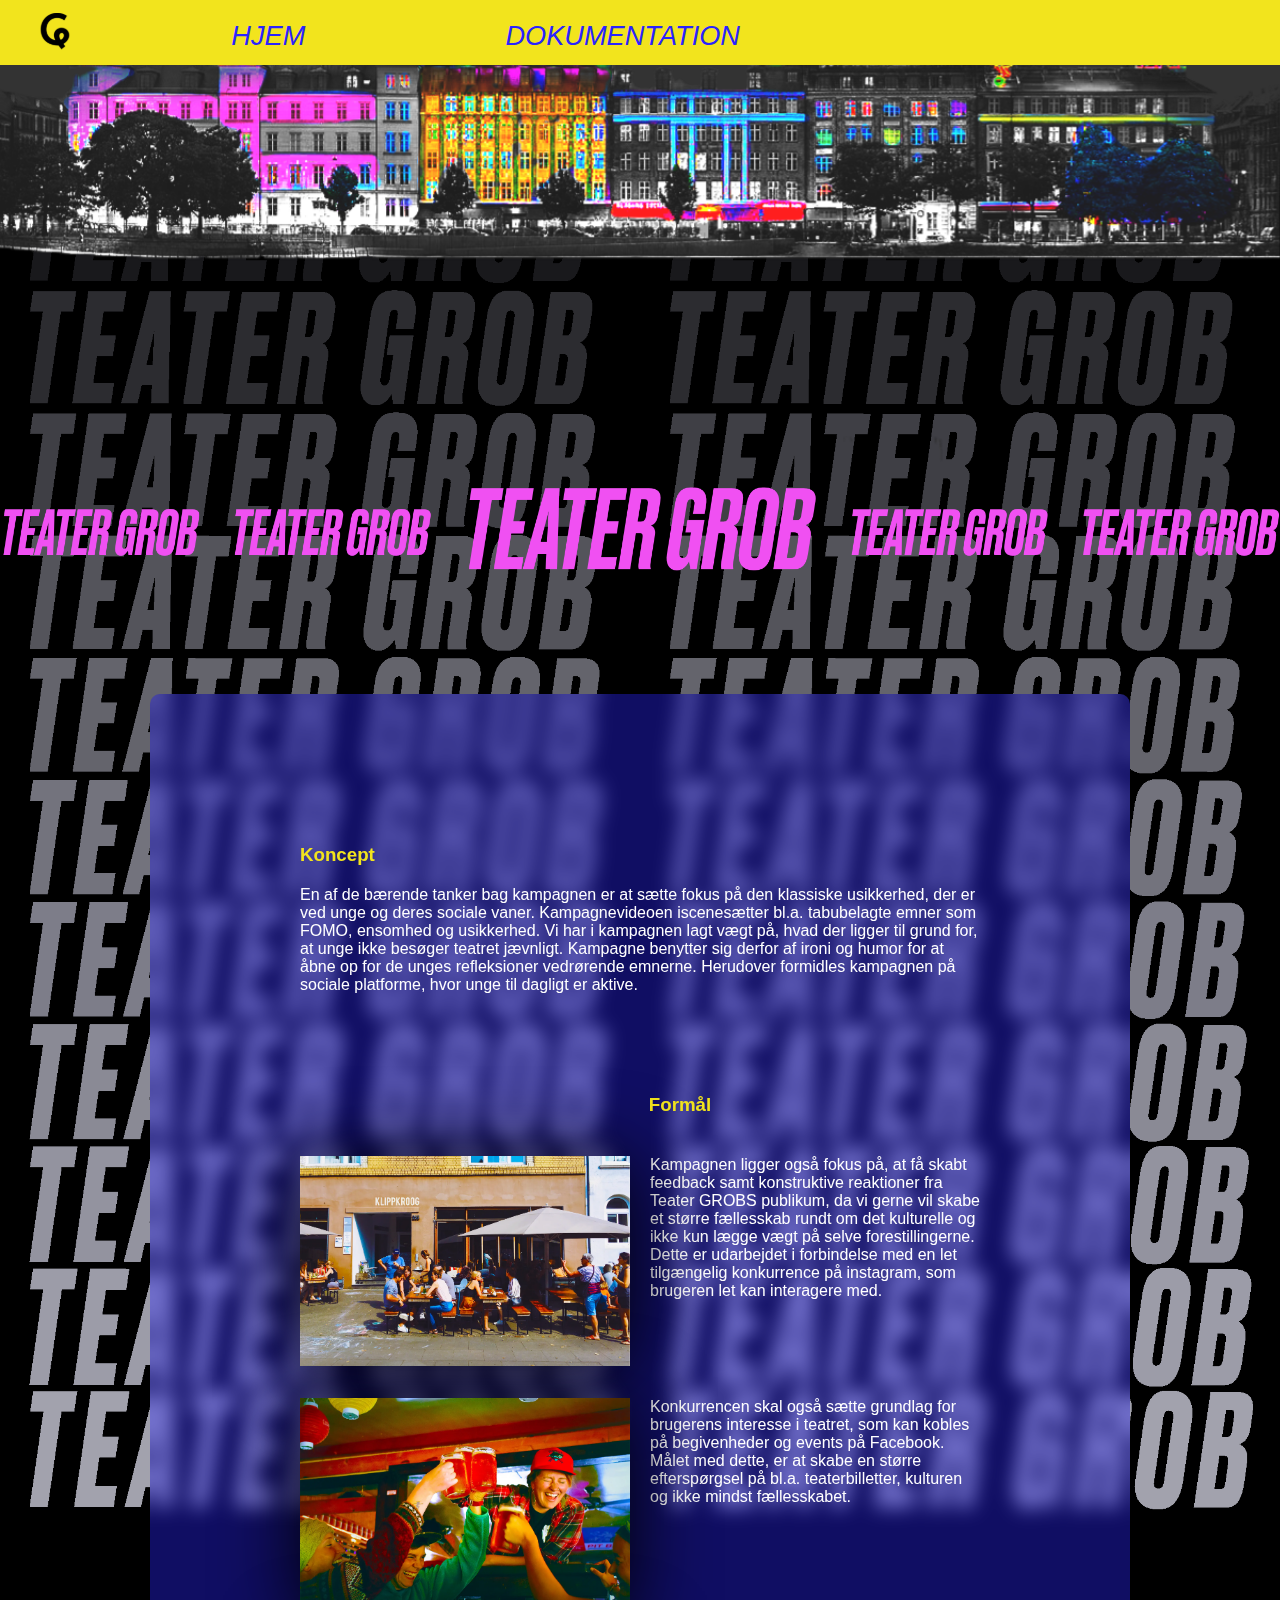
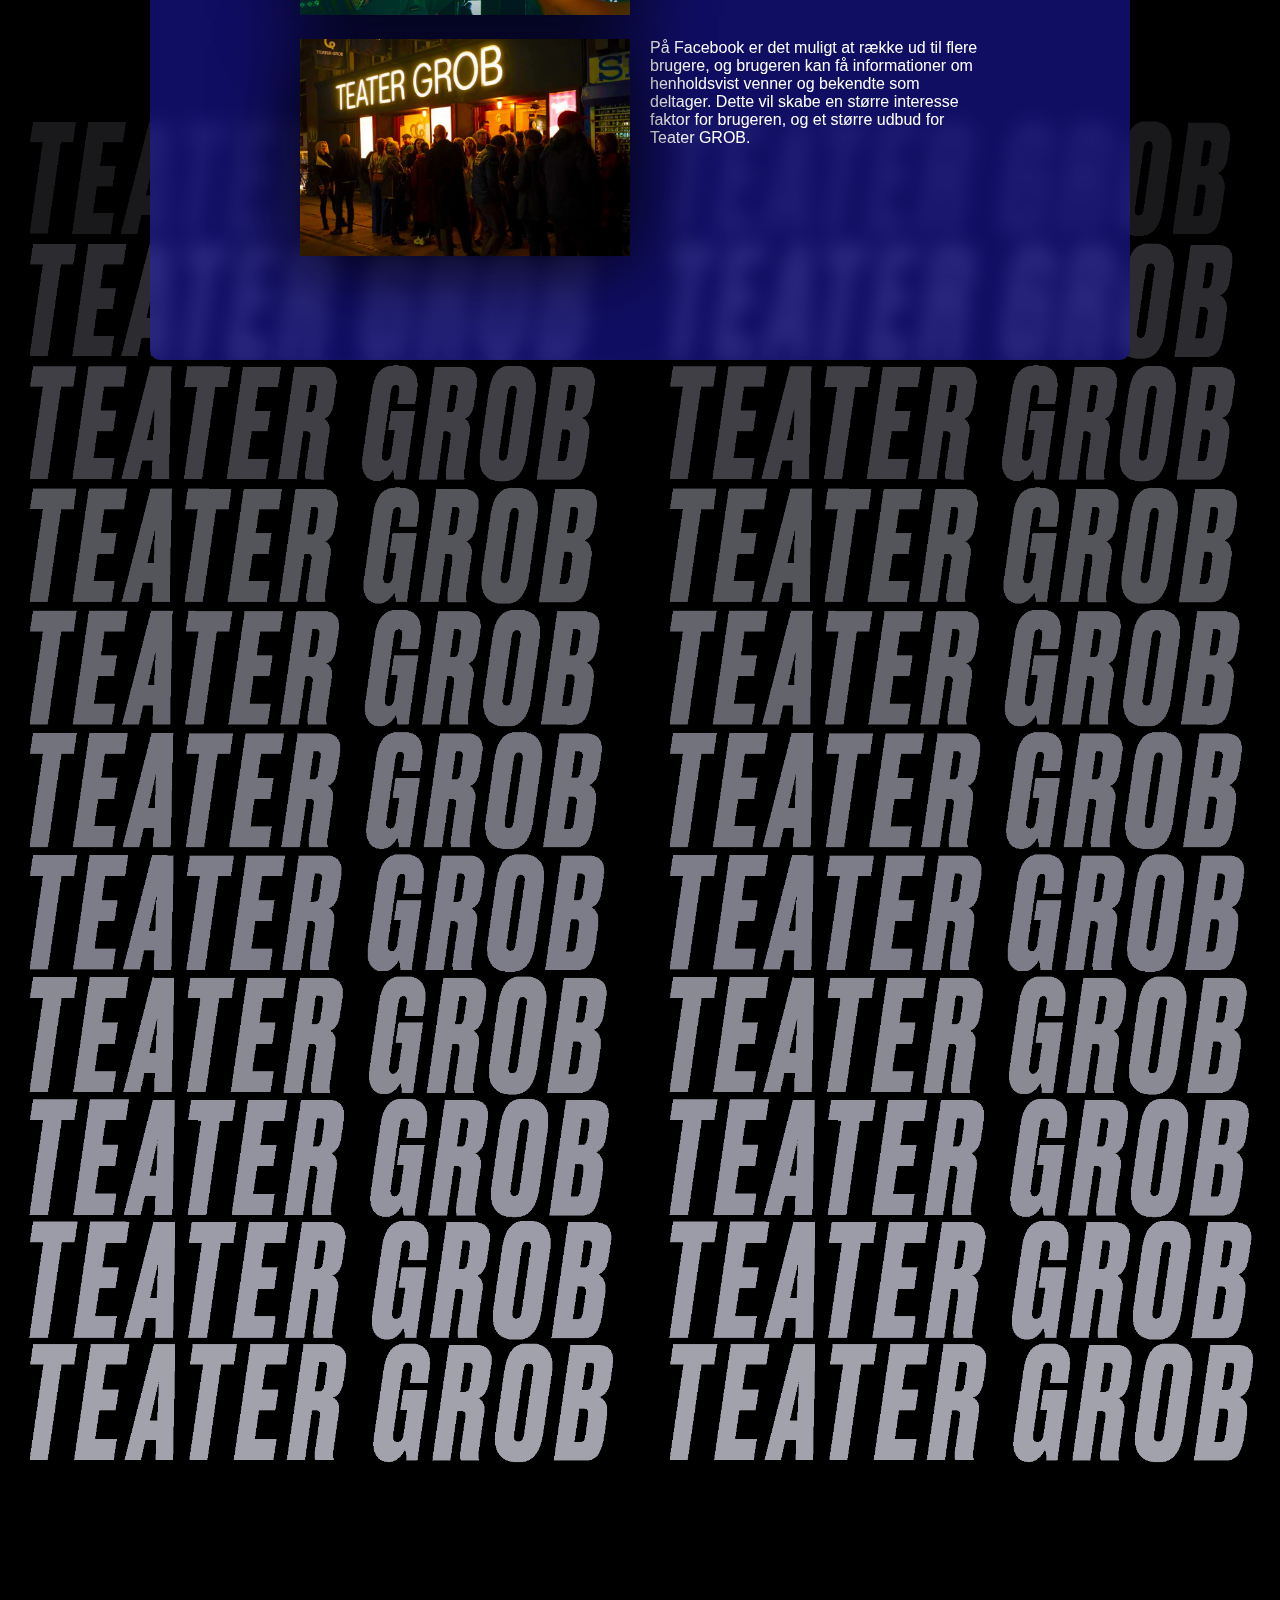
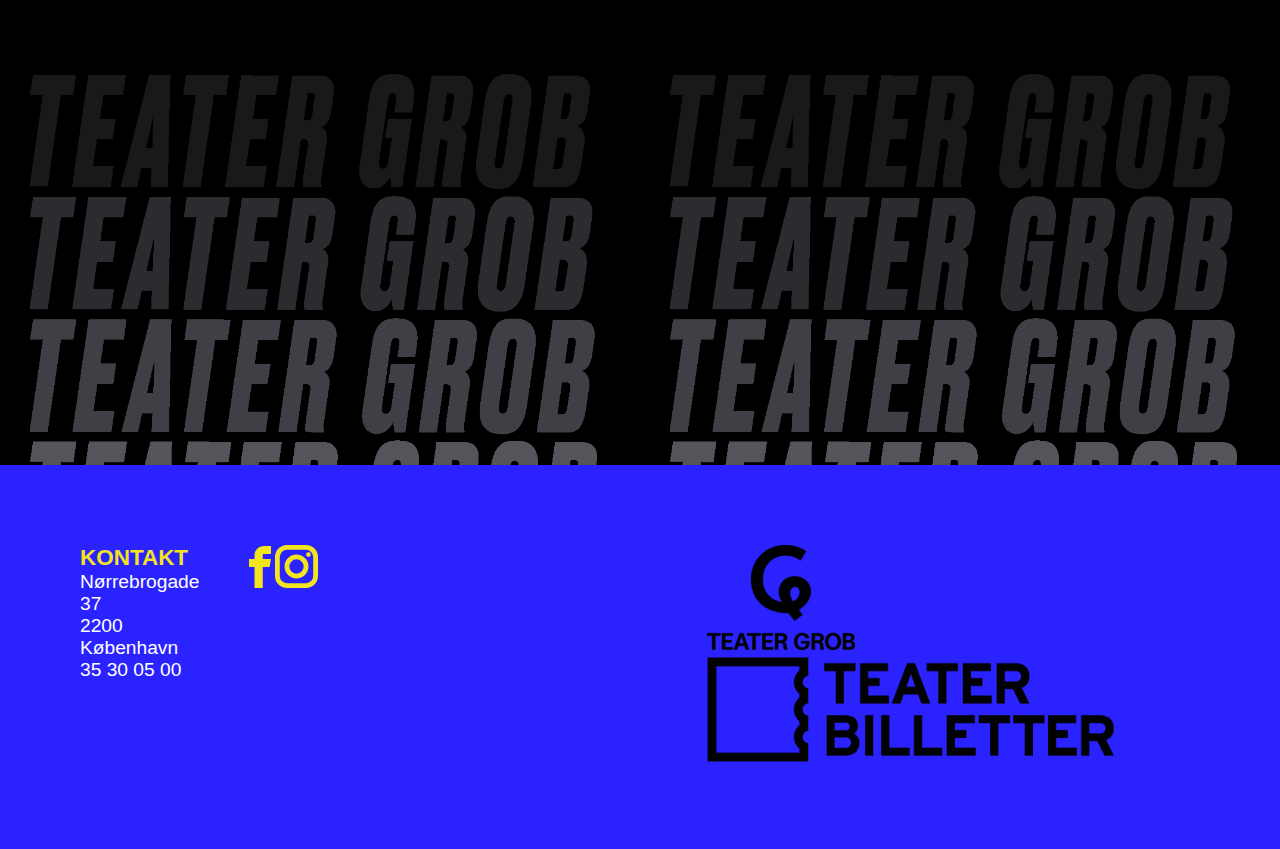
==== commit 5df9b675: "video ind" ====
--- a/index.html
+++ b/index.html
@@ -23,7 +23,7 @@
 
     <section id="kampagne">
       <section id="video">
-        <video controls src="kampagne_film.mp4"></video>
+        <video controls src="kampagne_film_1080p.mp4"></video>
         <img class="splash" src="nbro.png" alt="" />
       </section>
 
@@ -92,13 +92,22 @@
         <p>35 30 05 00</p>
       </div>
       <div class="social">
-        <img class="face" src="facebook2.svg" alt="" />
-        <img class="insta" src="instagram.svg" alt="" />
+        <a href="https://www.facebook.com/teatergrob/">
+          <img class="face" src="facebook2.svg" alt=""
+        /></a>
+        <a
+          href="https://www.instagram.com/teatergrob/?fbclid=IwAR01RCoPLAMDaVcSedQFCRYIA3zUHD1kLDmEL8kRmppEkmOKXcOdhcUEFYs"
+          ><img class="insta" src="instagram.svg" alt=""
+        /></a>
       </div>
 
       <div class="logoer">
-        <img class="logo1" src="grob_logo.svg" alt="" />
-        <img class="logo2" src="teater_billetter.svg" alt="" />
+        <a href="https://www.grob.dk/">
+          <img class="logo1" src="grob_logo.svg" alt=""
+        /></a>
+        <a href="https://www.teaterbilletter.dk/">
+          <img class="logo2" src="teater_billetter.svg" alt=""
+        /></a>
       </div>
     </footer>
     <script src="script.js"></script>
--- a/style.css
+++ b/style.css
@@ -179,6 +179,7 @@
   .billede1 {
     grid-column: 1/2;
     grid-row: 1/2;
+    filter: drop-shadow(0px 5px 40px #000);
   }
   .tekst1 {
     grid-column: 2/3;
@@ -188,6 +189,7 @@
   .billede2 {
     grid-column: 1/2;
     grid-row: 2/3;
+    filter: drop-shadow(0px 5px 40px #000);
   }
   .tekst2 {
     grid-column: 2/3;
@@ -196,6 +198,7 @@
   .billede3 {
     grid-column: 1/2;
     grid-row: 3/4;
+    filter: drop-shadow(0px 5px 40px #000);
   }
   .tekst3 {
     grid-column: 2/3;
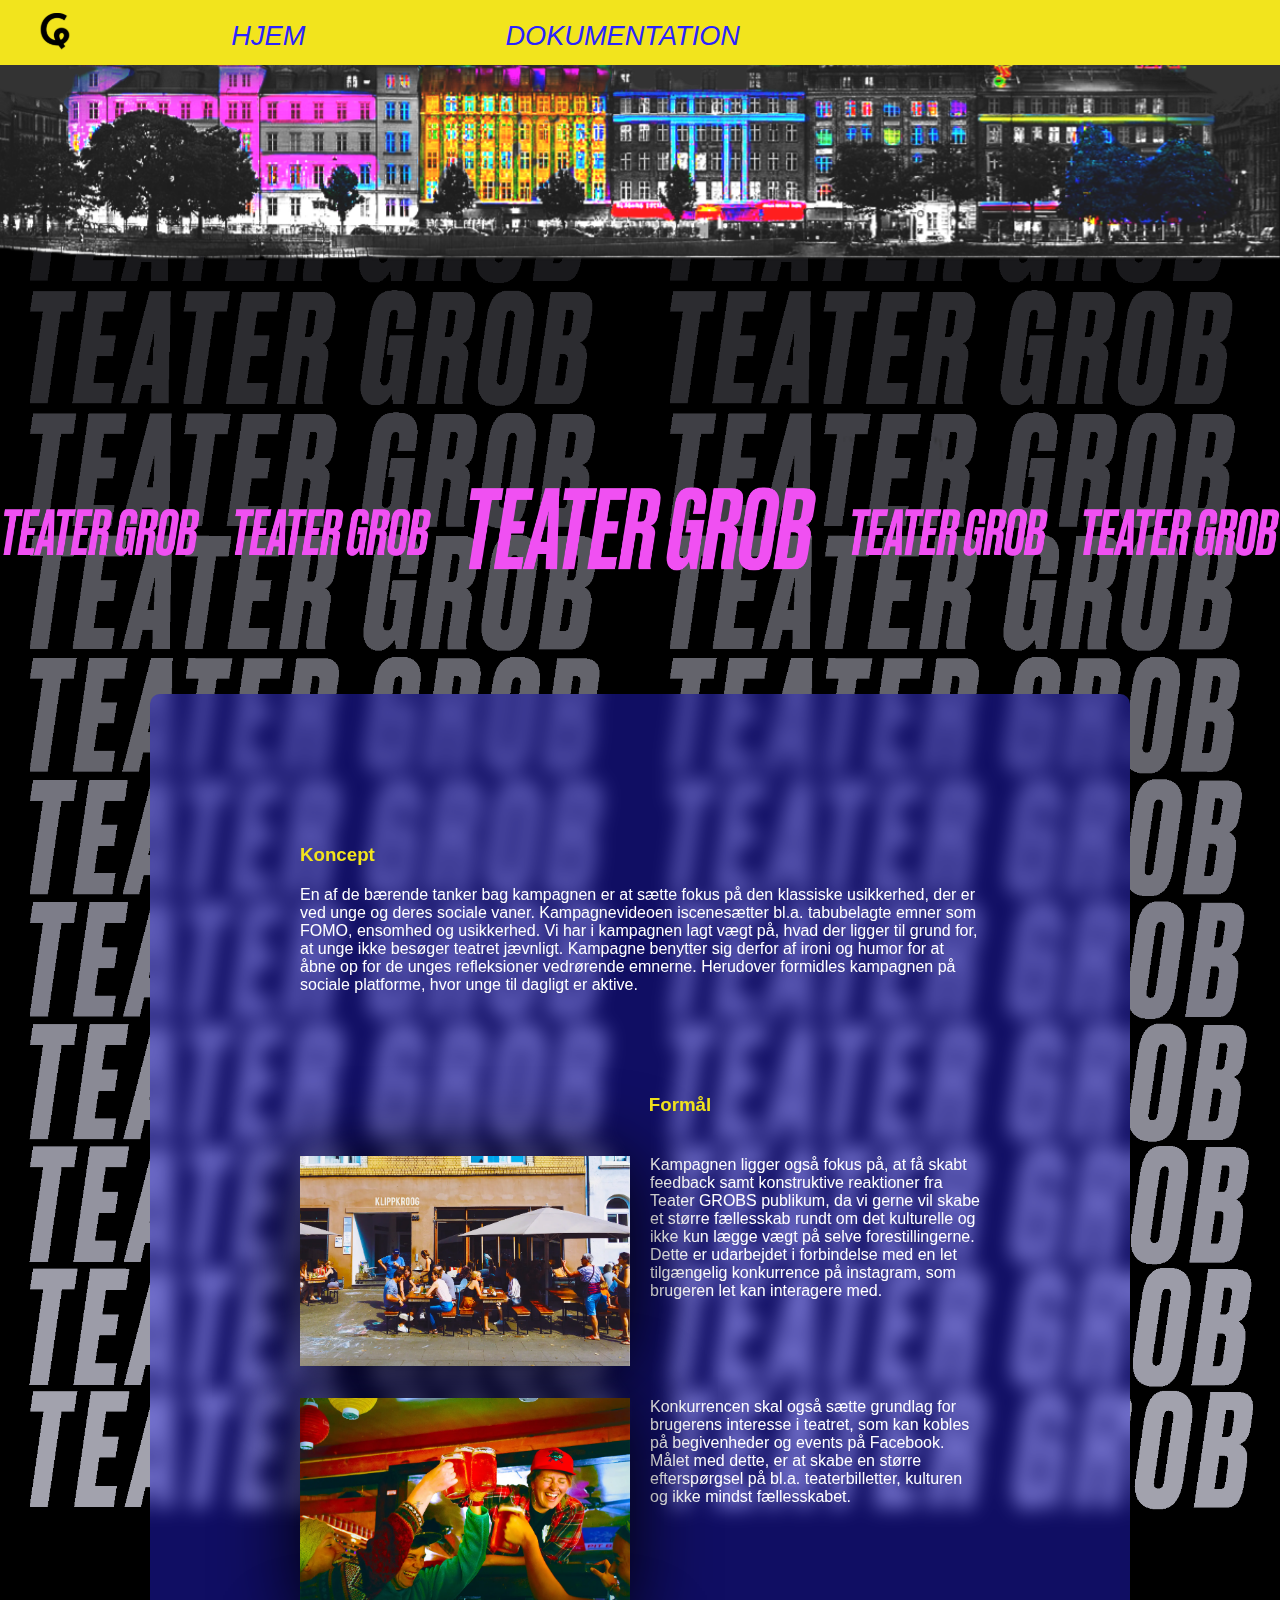
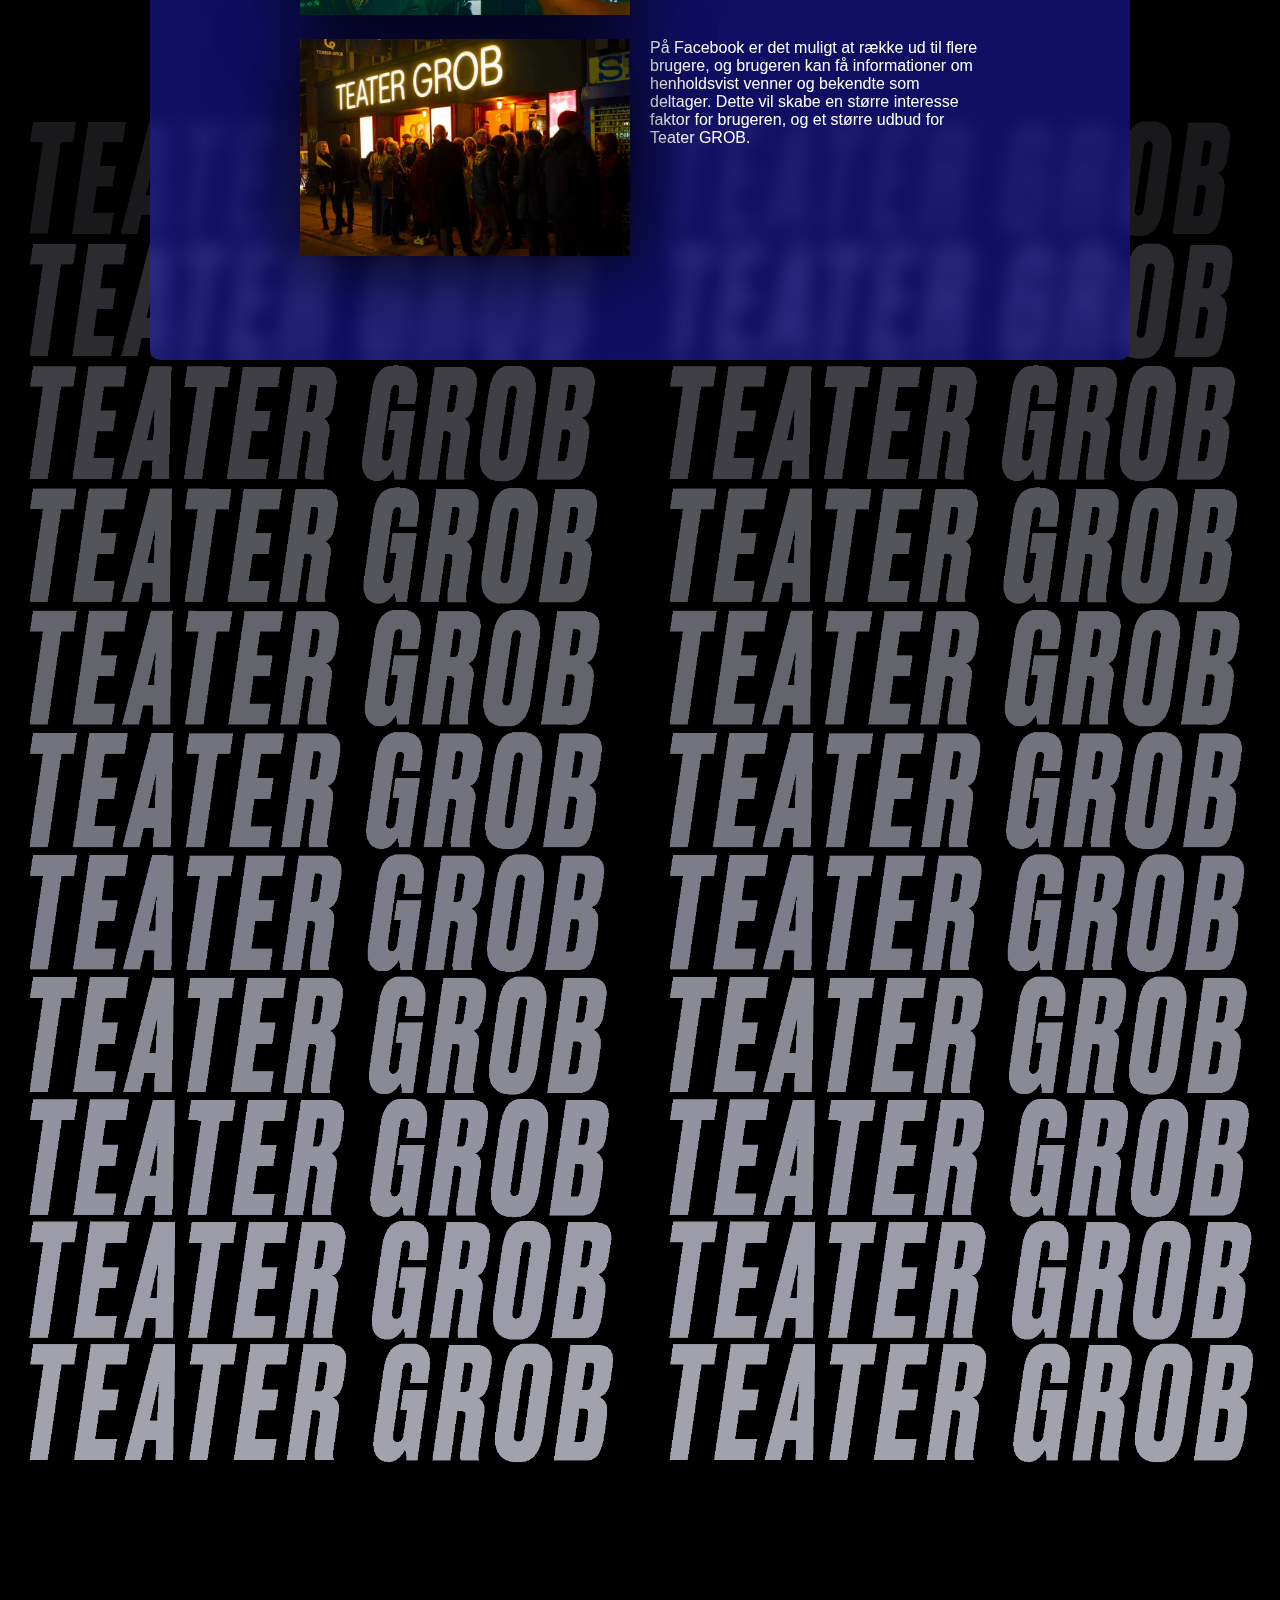
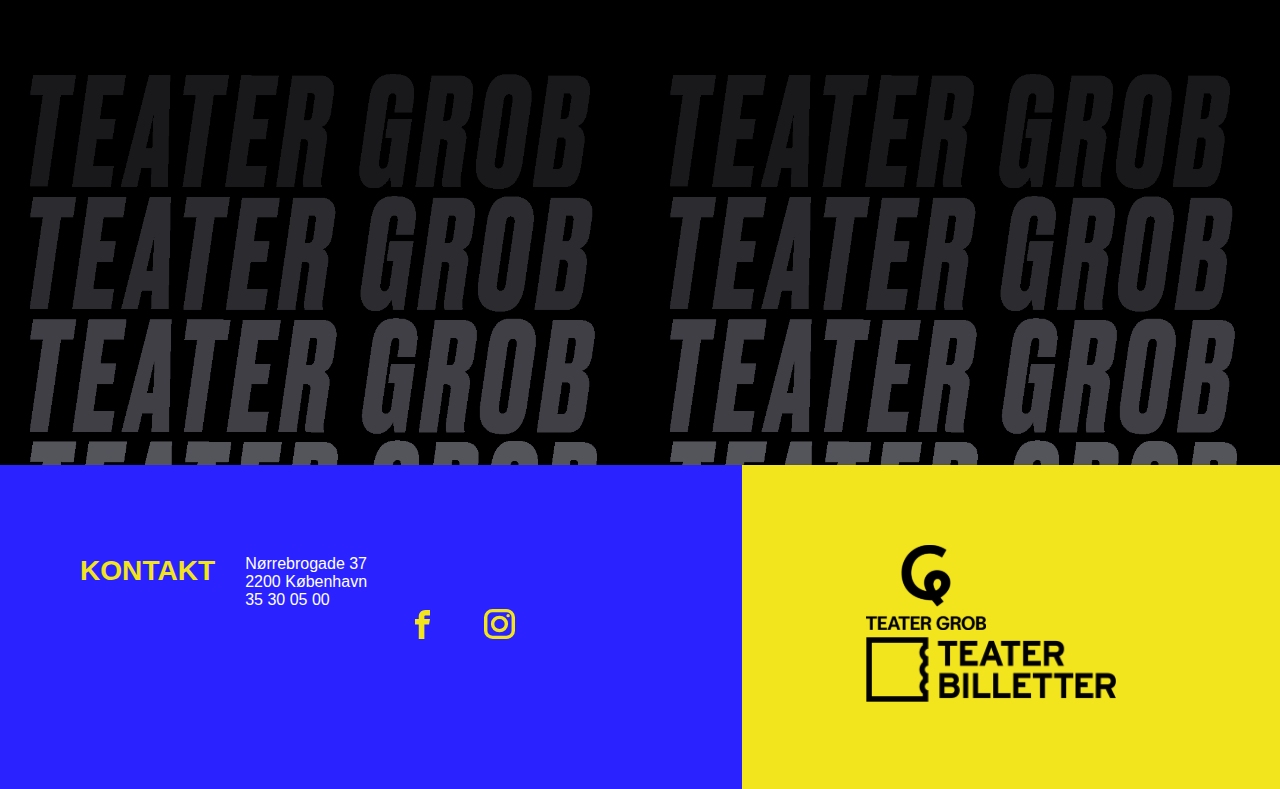
==== commit 185d5432: "ændring" ====
--- a/index.html
+++ b/index.html
@@ -85,20 +85,25 @@
     </section>
 
     <footer>
+      <div id="kontakt1">
+        <h3>KONTAKT</h3>
+      </div>
       <div id="kontakt">
-        <h3>KONTAKT</h3>
-        <p>Nørrebrogade 37</p>
-        <p>2200 København</p>
-        <p>35 30 05 00</p>
-      </div>
-      <div class="social">
-        <a href="https://www.facebook.com/teatergrob/">
-          <img class="face" src="facebook2.svg" alt=""
-        /></a>
-        <a
-          href="https://www.instagram.com/teatergrob/?fbclid=IwAR01RCoPLAMDaVcSedQFCRYIA3zUHD1kLDmEL8kRmppEkmOKXcOdhcUEFYs"
-          ><img class="insta" src="instagram.svg" alt=""
-        /></a>
+        <div id="kontakt2">
+          <p>Nørrebrogade 37</p>
+          <p>2200 København</p>
+          <p>35 30 05 00</p>
+        </div>
+
+        <div class="social">
+          <a href="https://www.facebook.com/teatergrob/">
+            <img class="face" src="facebook2.svg" alt=""
+          /></a>
+          <a
+            href="https://www.instagram.com/teatergrob/?fbclid=IwAR01RCoPLAMDaVcSedQFCRYIA3zUHD1kLDmEL8kRmppEkmOKXcOdhcUEFYs"
+            ><img class="insta" src="instagram.svg" alt=""
+          /></a>
+        </div>
       </div>
 
       <div class="logoer">
--- a/style.css
+++ b/style.css
@@ -2,7 +2,7 @@
 @media (max-width: 600px) {
   .hidden {
     opacity: 0;
-    transform: translate(-100%);
+    transform: translate(400%);
   }
 
   #menu {
@@ -12,12 +12,12 @@
   }
 
   #menuknap {
-    font-size: 4rem;
+    font-size: 3rem;
     margin-left: 300px;
   }
 
   .hiddenHeader {
-    height: 80px;
+    height: 60px;
   }
 }
 
@@ -238,68 +238,106 @@
 @media (max-width: 900px) {
   footer {
     color: #f2e41d;
-    background-color: #2a23ff;
+    background: rgb(42, 35, 255);
+    background: linear-gradient(
+      180deg,
+      rgba(42, 35, 255, 1) 50%,
+      rgba(242, 228, 29, 1) 50%
+    );
   }
 
   #kontakt {
+    display: flex;
+    place-content: center;
+  }
+
+  #kontakt1 {
     padding-top: 40px;
-    text-align: center;
-    font-size: 1.2rem;
+    padding-left: 89px;
+    padding-bottom: 20px;
+  }
+
+  #kontakt2 {
+    padding-bottom: 100px;
   }
 
   .social {
     text-align: center;
-    padding-top: 20px;
+    padding-bottom: 30px;
   }
 
   .face {
-    width: 5%;
+    width: 16%;
+    margin-left: 15px;
   }
 
   .insta {
-    width: 10%;
+    width: 32%;
+    margin-left: 25px;
   }
 
   .logoer {
     gap: 40px;
+
+    display: flex;
+    place-content: center;
+    padding-top: 30px;
+    padding-bottom: 20px;
     padding: 40px;
-    text-align: center;
-  }
+  }
+
   .logo1 {
-    padding-bottom: 20px;
+    width: 90px;
   }
 
   .logo2 {
-    width: 70%;
+    width: 130px;
+    padding-top: 10px;
   }
 }
 @media (min-width: 900px) {
   footer {
-    background-color: #2a23ff;
+    background: rgb(42, 35, 255);
+    background: linear-gradient(
+      90deg,
+      rgba(42, 35, 255, 1) 58%,
+      rgba(242, 228, 29, 1) 58%
+    );
     padding: 80px;
     color: #f2e41d;
     display: flex;
   }
 
-  #kontakt {
-    font-size: 1.2rem;
+  #kontakt1 {
+    font-size: 1.5rem;
+    padding-top: 10px;
+  }
+
+  #kontakt2 {
+    margin-left: 30px;
+    padding-top: 10px;
   }
 
   .social {
+    margin-left: 200px;
+  }
+  .face {
+    width: 15%;
+  }
+
+  .insta {
+    width: 30%;
     margin-left: 50px;
-  }
-  .face {
-    width: 20%;
-  }
-
-  .insta {
-    width: 40%;
   }
   .logoer {
     margin-left: 350px;
   }
   .logo1 {
     margin-right: 50px;
+    width: 120px;
+  }
+  .logo2 {
+    width: 250px;
   }
 }
 
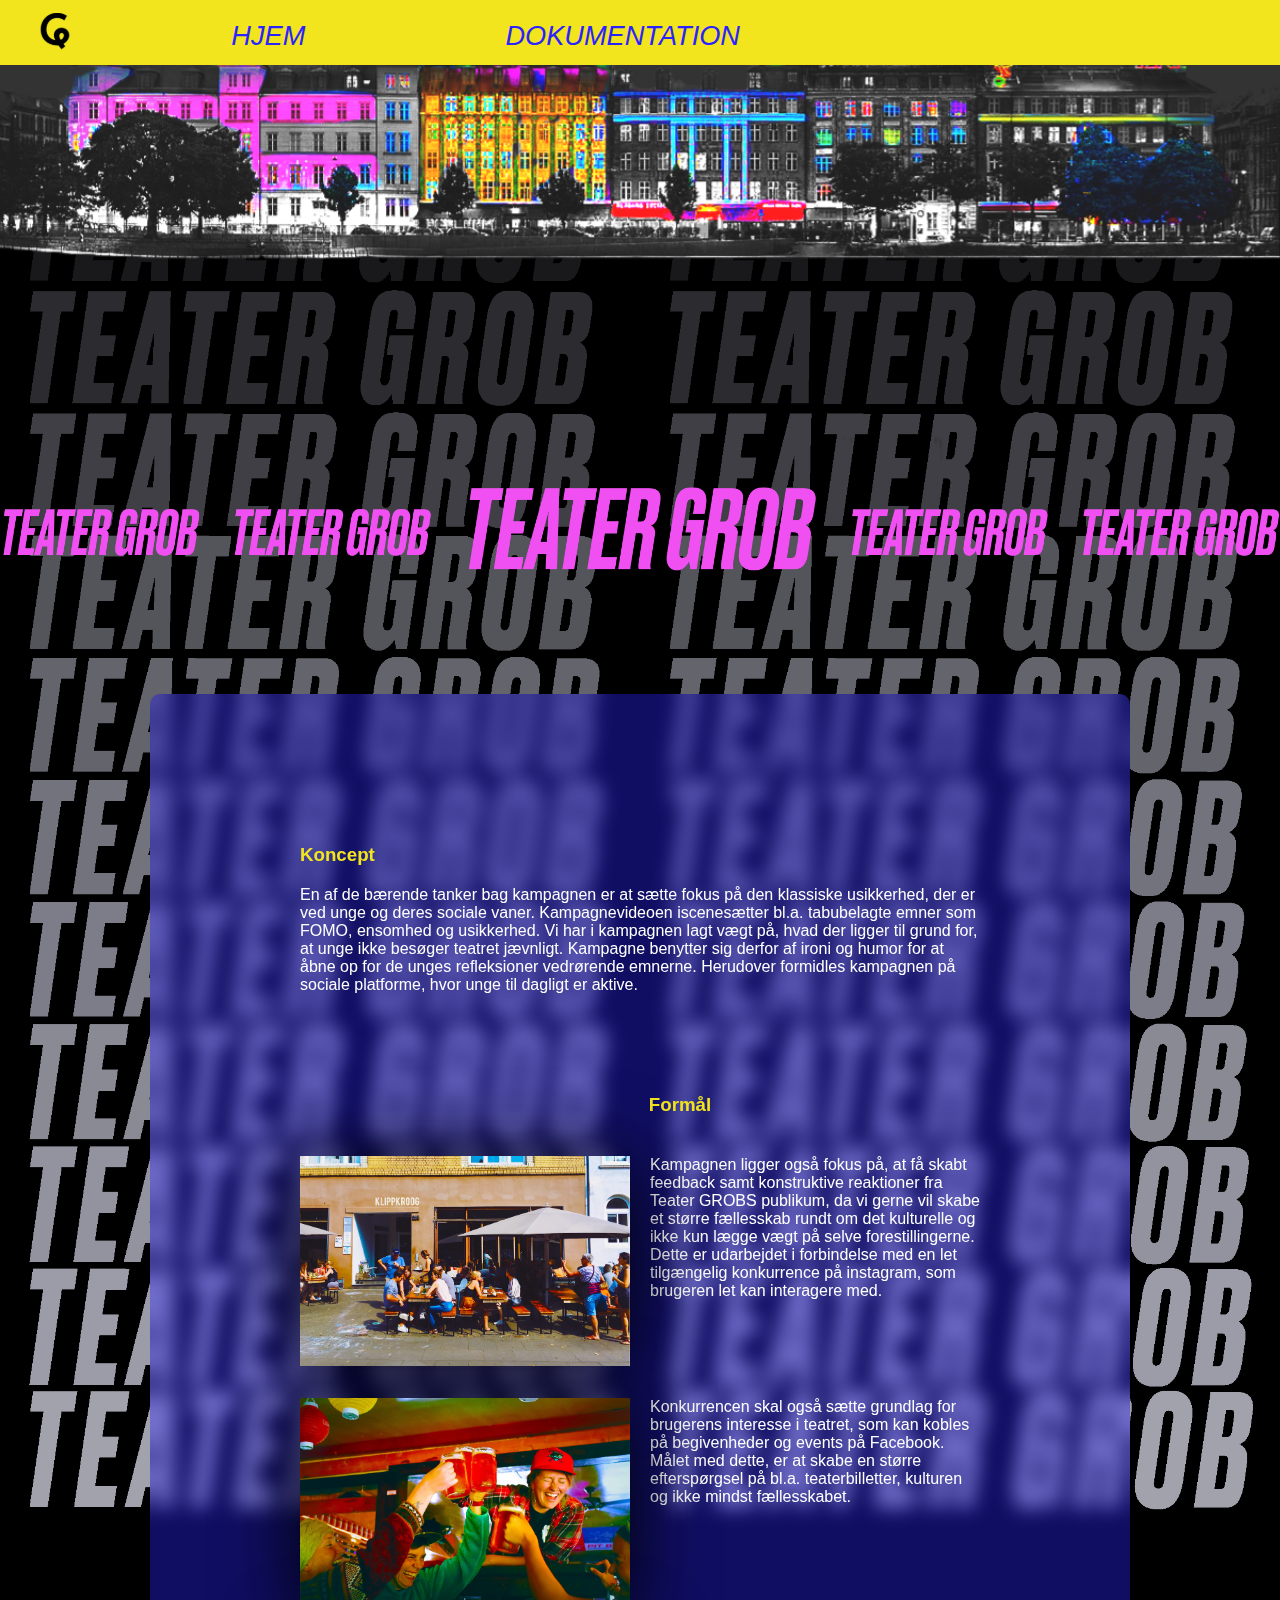
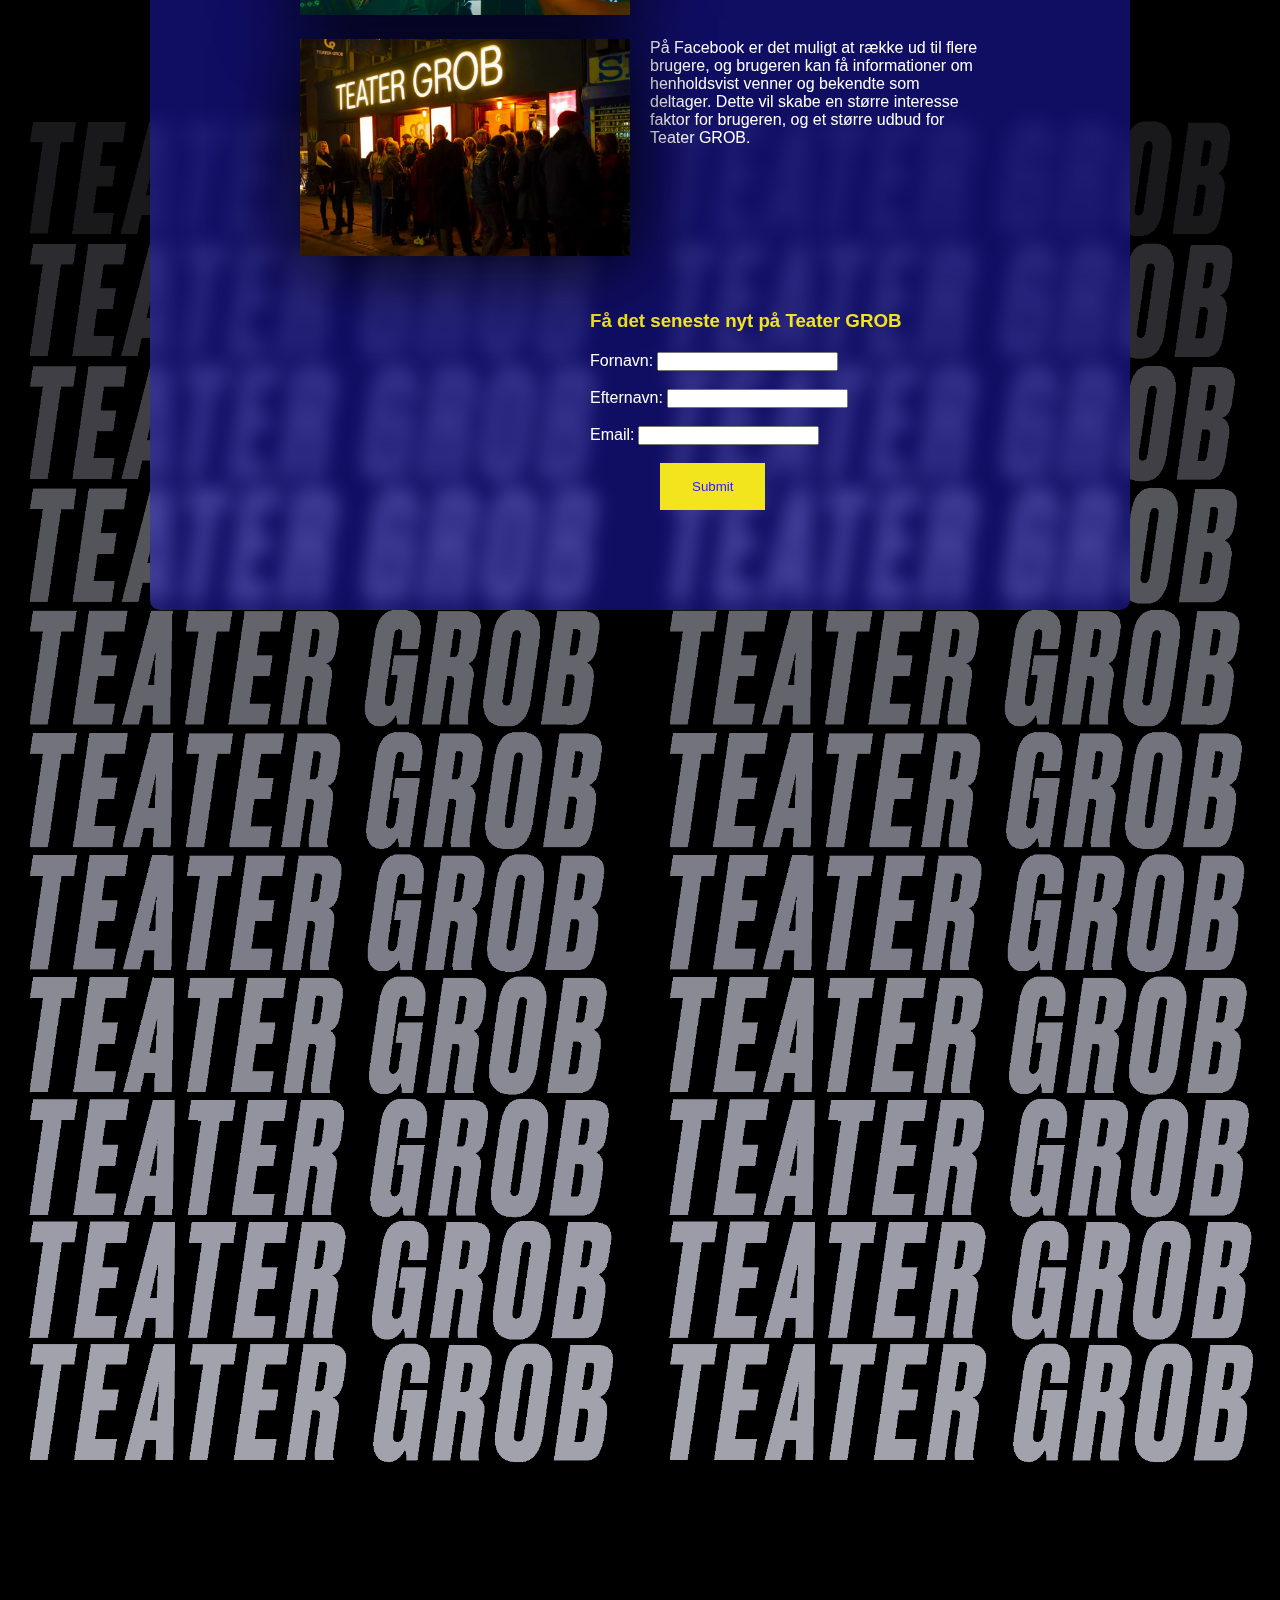
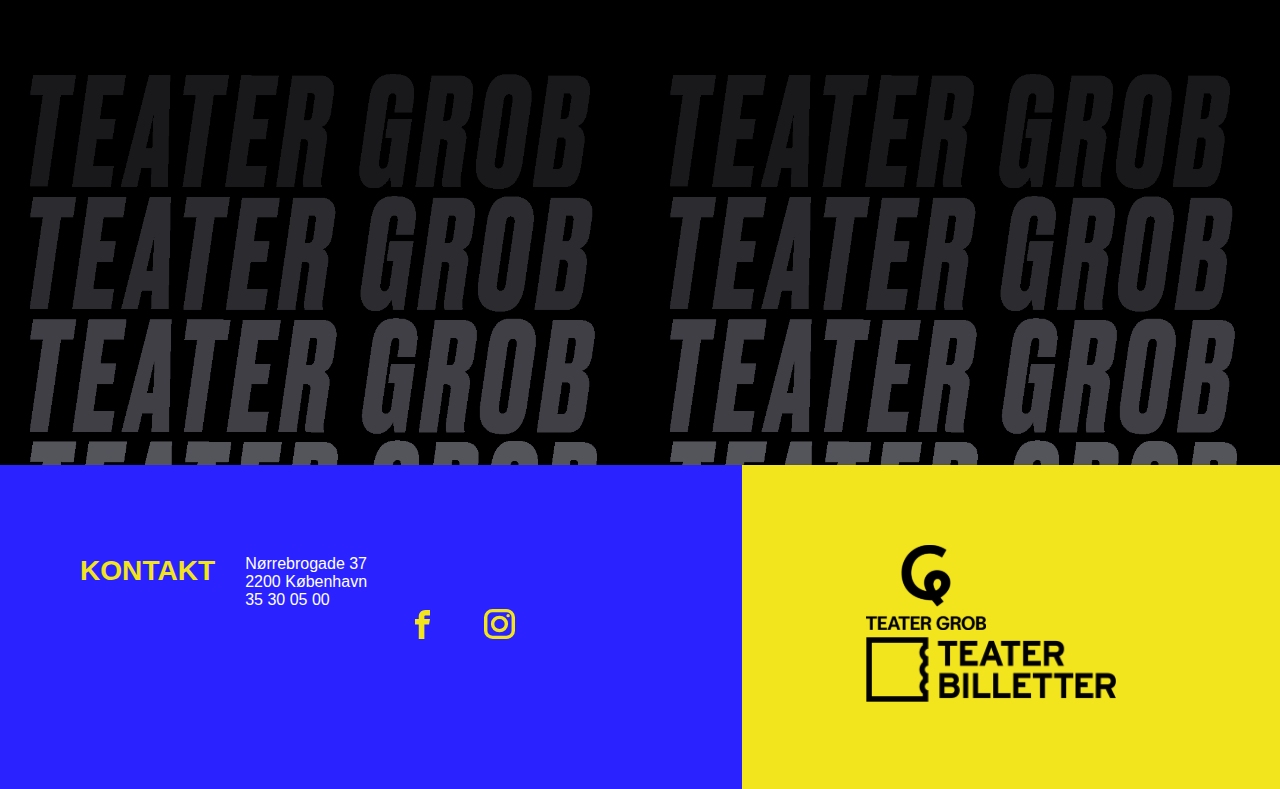
==== commit a07a6f53: "input form" ====
--- a/index.html
+++ b/index.html
@@ -80,6 +80,18 @@
               </p>
             </div>
           </div>
+          <div class="form">
+            <h3 class="nyhedsbrev">Få det seneste nyt på Teater GROB</h3>
+            <form>
+              <label for="fname">Fornavn:</label>
+              <input type="text" id="fname" name="fname" /><br /><br />
+              <label for="lname">Efternavn:</label>
+              <input type="text" id="lname" name="lname" /><br /><br />
+              <label for="email">Email:</label>
+              <input type="text" id="email" name="email" /><br /><br />
+              <input type="submit" value="Submit" class="submit" />
+            </form>
+          </div>
         </section>
       </section>
     </section>
--- a/style.css
+++ b/style.css
@@ -127,6 +127,29 @@
   border-radius: 20px;
   padding: 50px;
 }
+
+.form {
+  margin-left: 390px;
+  margin-top: 50px;
+  display: grid;
+  gap: 20px;
+}
+
+label {
+  color: white;
+  font-family: "Franklin Gothic Medium", "Arial Narrow", Arial, sans-serif;
+}
+
+.submit {
+  margin-left: 70px;
+  background-color: #f2e41d;
+  border: none;
+  color: rgb(42, 35, 255);
+  padding: 16px 32px;
+  text-decoration: none;
+  cursor: pointer;
+}
+
 @media (min-width: 900px) {
   #kampagne {
     width: 100%;
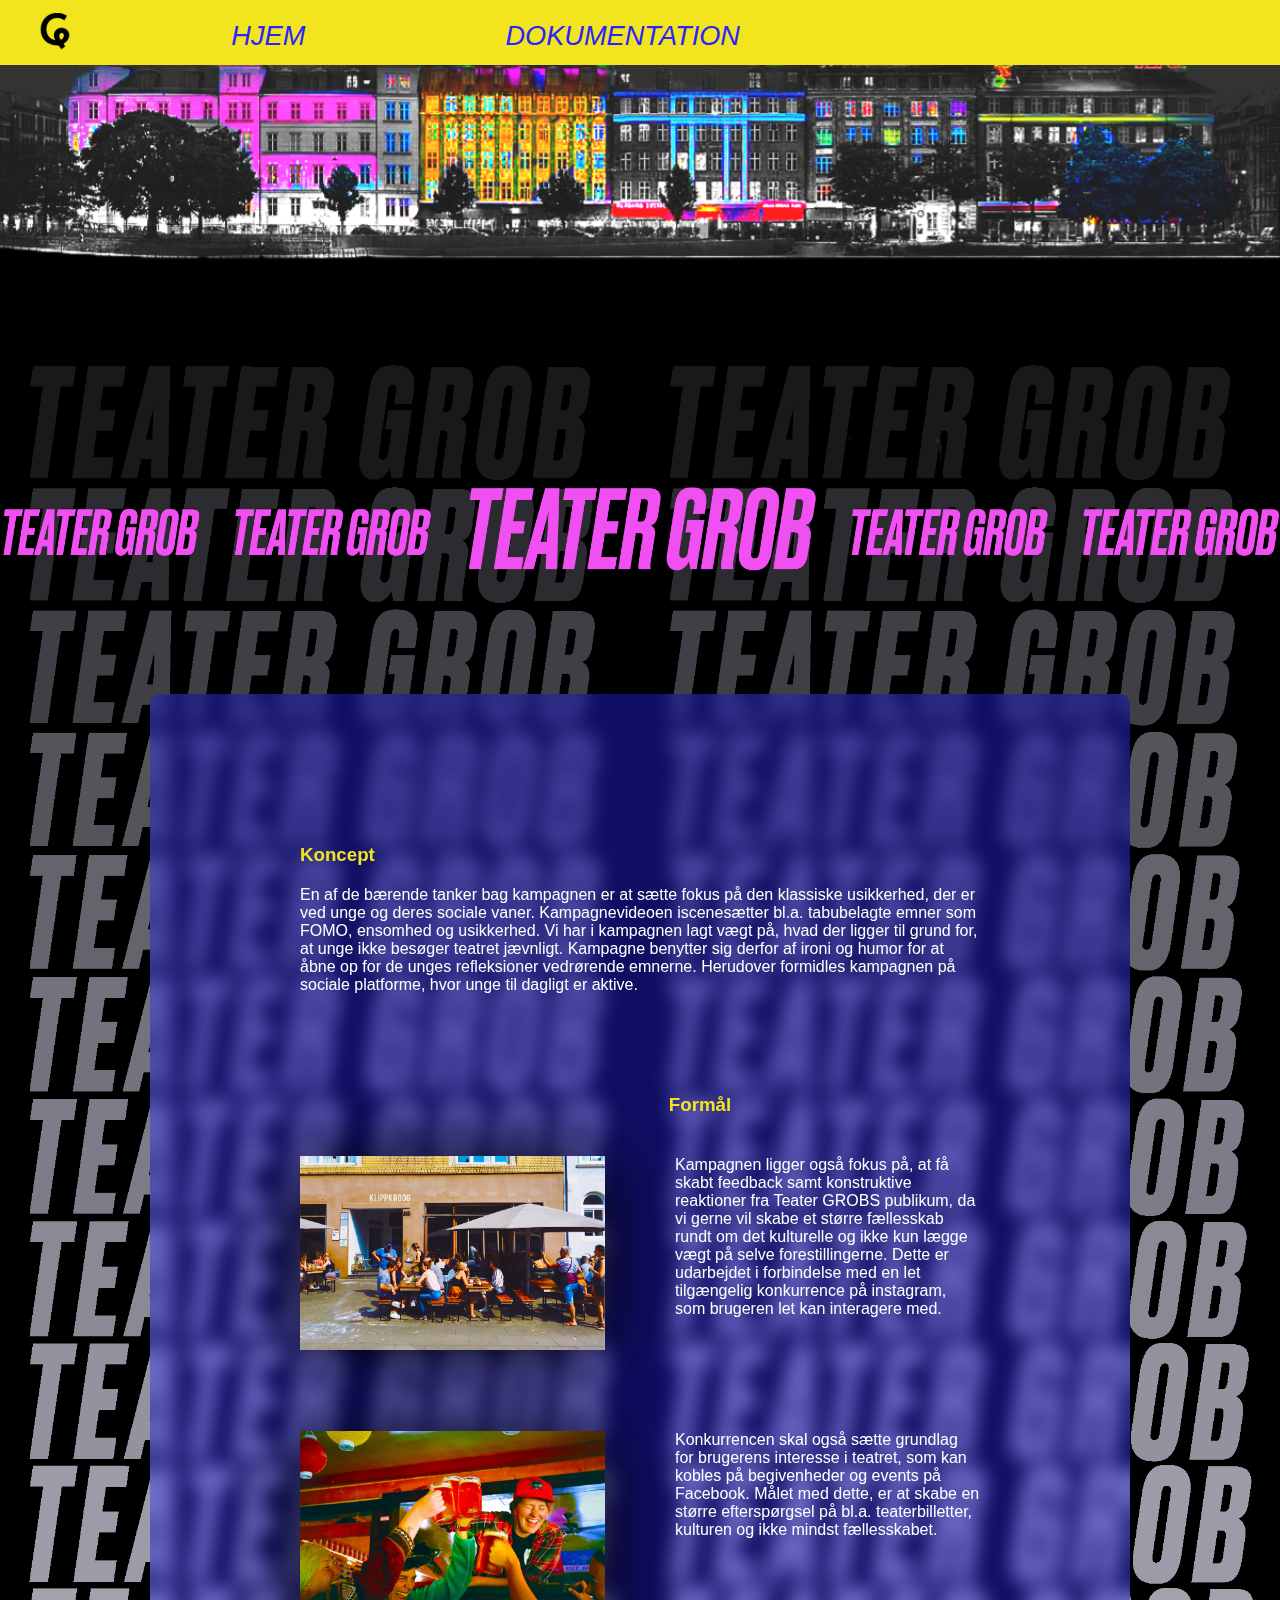
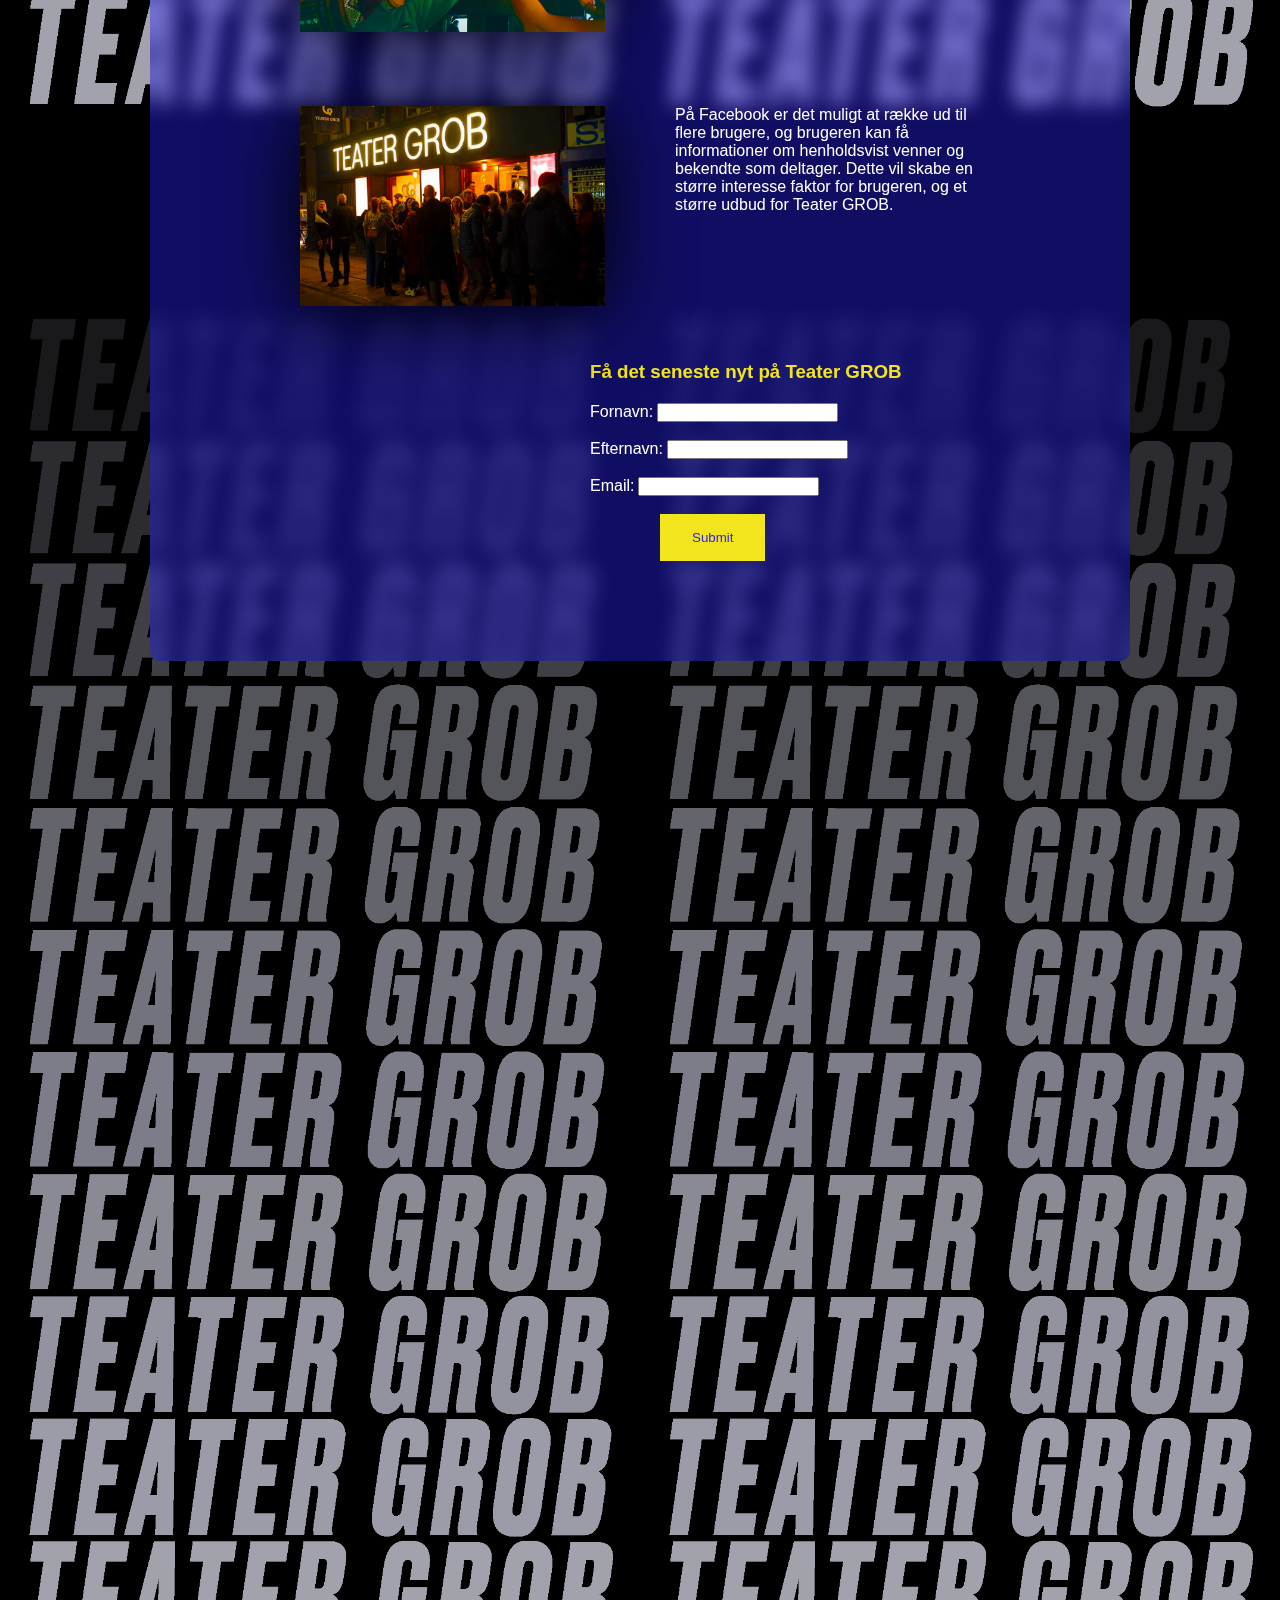
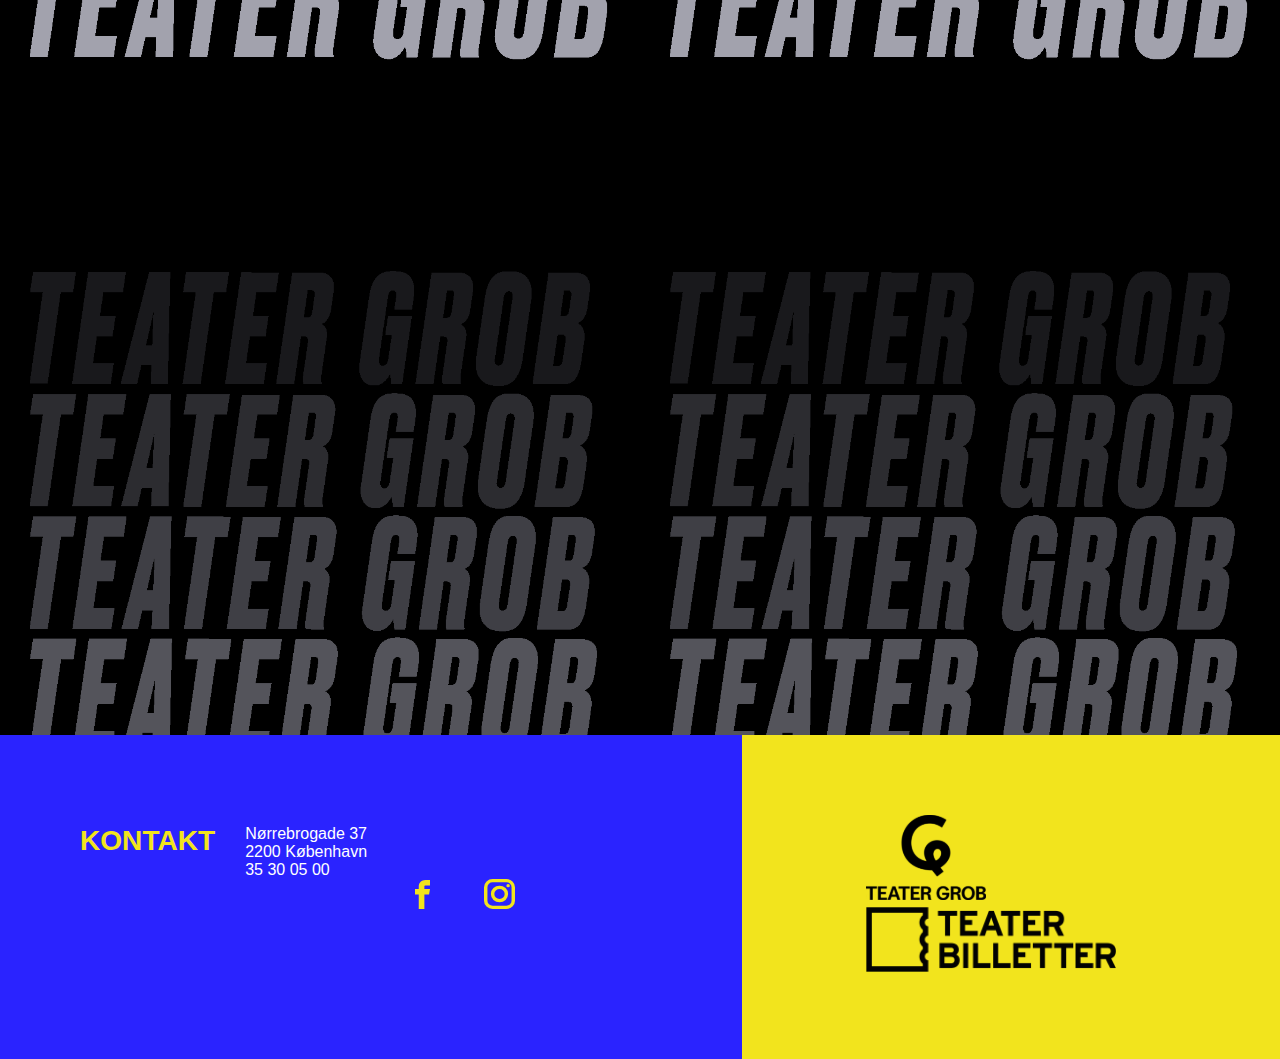
==== commit 3eee6dc0: "scroll to top knap" ====
--- a/index.html
+++ b/index.html
@@ -94,6 +94,7 @@
           </div>
         </section>
       </section>
+      <button onclick="topFunction()" id="myBtn" title="Go to top">Top</button>
     </section>
 
     <footer>
--- a/style.css
+++ b/style.css
@@ -2,7 +2,7 @@
 @media (max-width: 600px) {
   .hidden {
     opacity: 0;
-    transform: translate(400%);
+    transform: translate(-100%);
   }
 
   #menu {
@@ -19,6 +19,27 @@
   .hiddenHeader {
     height: 60px;
   }
+}
+#myBtn {
+  display: none; /* Hidden by default */
+  position: fixed; /* Fixed/sticky position */
+  bottom: 20px; /* Place the button at the bottom of the page */
+  right: 30px; /* Place the button 30px from the right */
+  z-index: 99; /* Make sure it does not overlap */
+  border: none; /* Remove borders */
+  outline: none; /* Remove outline */
+  background-color: rgb(245, 245, 169); /* Set a background color */
+  color: rgb(108, 26, 150); /* Text color */
+  cursor: pointer; /* Add a mouse pointer on hover */
+  padding: 15px; /* Some padding */
+  border-radius: 10px; /* Rounded corners */
+  font-size: 18px; /* Increase font size */
+  font-family: "Orbitron", sans-serif;
+}
+
+#myBtn:hover {
+  background-color: rgb(108, 26, 150); /* Add a dark-grey background on hover */
+  color: rgb(245, 245, 169);
 }
 
 @media (min-width: 600px) {
@@ -91,8 +112,7 @@
 }
 
 #kampagne {
-  width: 100%;
-  height: 300vh;
+  height: 340vh;
   background-image: url(grob_text.png);
   background-color: black;
   background-size: contain;
@@ -152,8 +172,7 @@
 
 @media (min-width: 900px) {
   #kampagne {
-    width: 100%;
-    height: 400vh;
+    height: 430vh;
     background-image: url(grob_text.png);
     background-color: black;
     background-size: contain;
@@ -187,7 +206,7 @@
 
   .formal {
     text-align: center;
-    padding-left: 80px;
+    padding-left: 120px;
     padding-bottom: 40px;
   }
 
@@ -197,7 +216,7 @@
     grid-template-rows: 1fr 1fr 1fr;
     margin-left: 100px;
     margin-right: 100px;
-    gap: 20px;
+    gap: 70px;
   }
   .billede1 {
     grid-column: 1/2;
